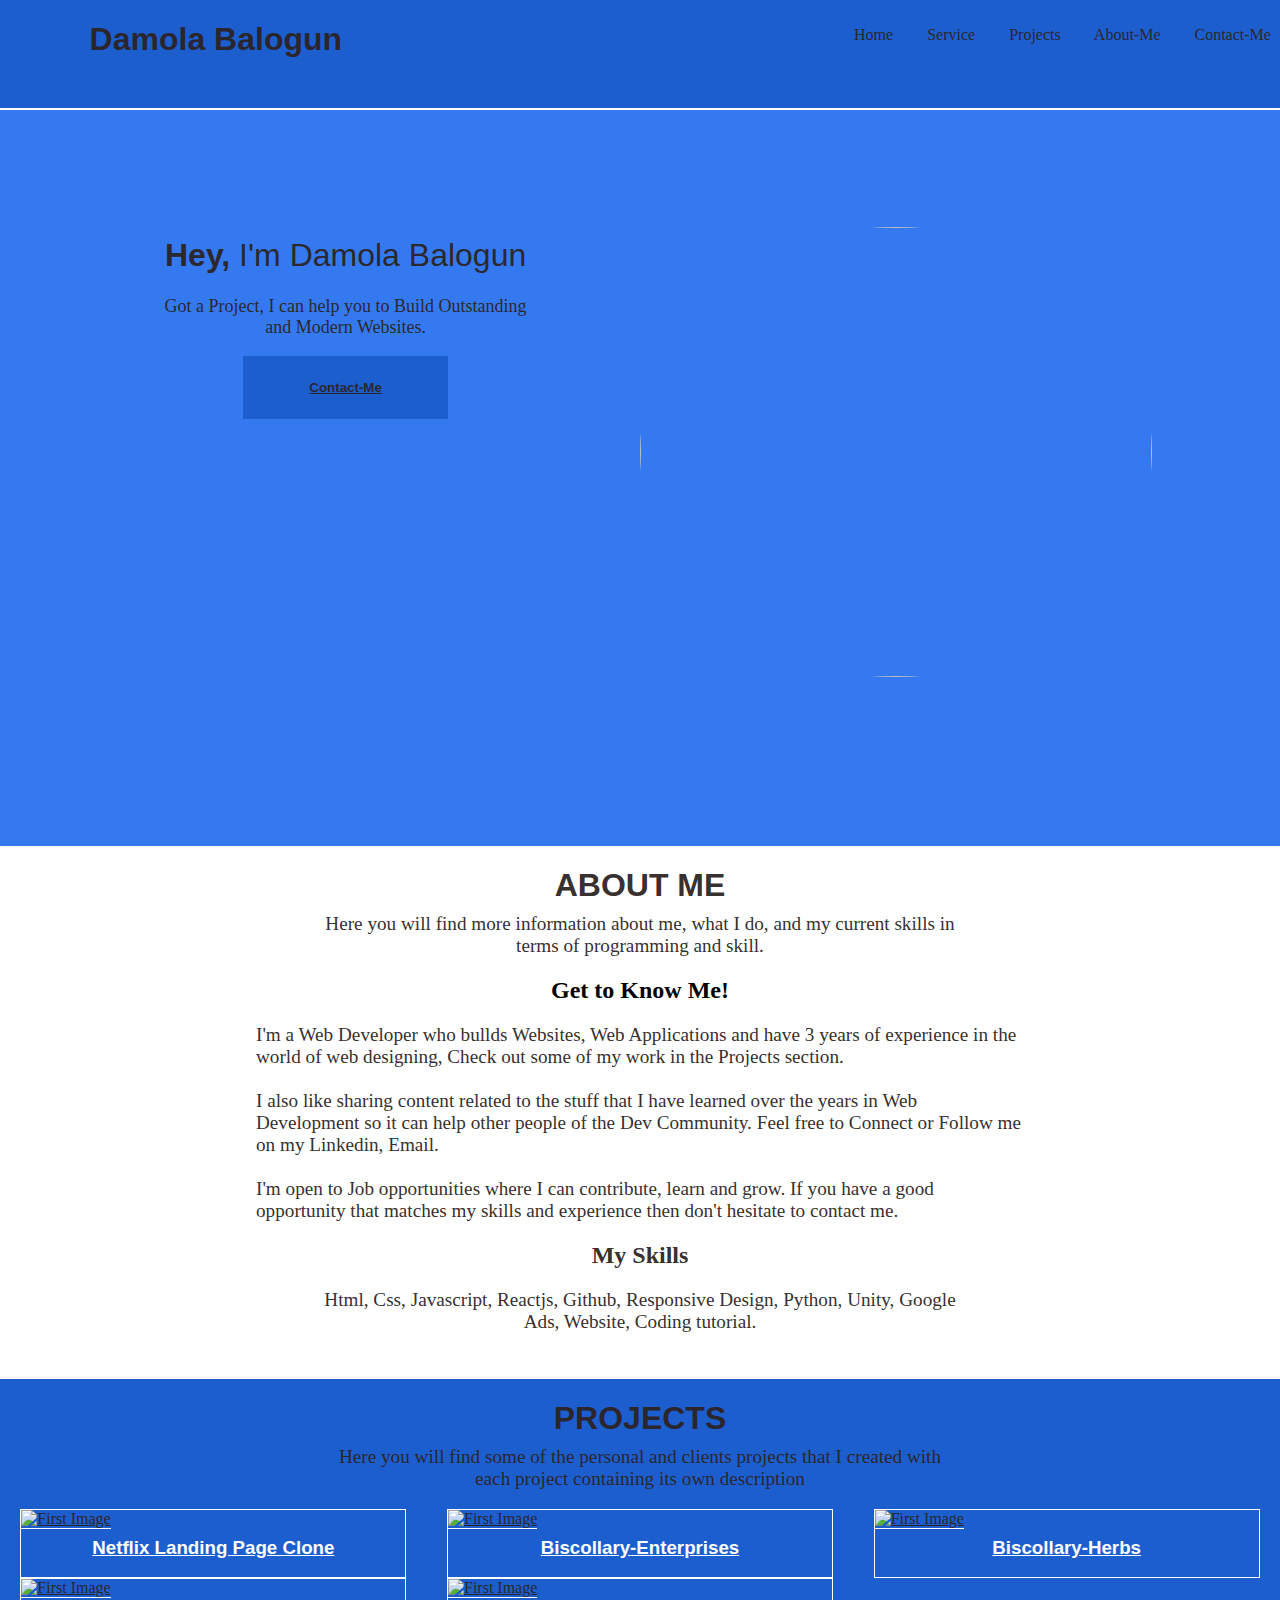
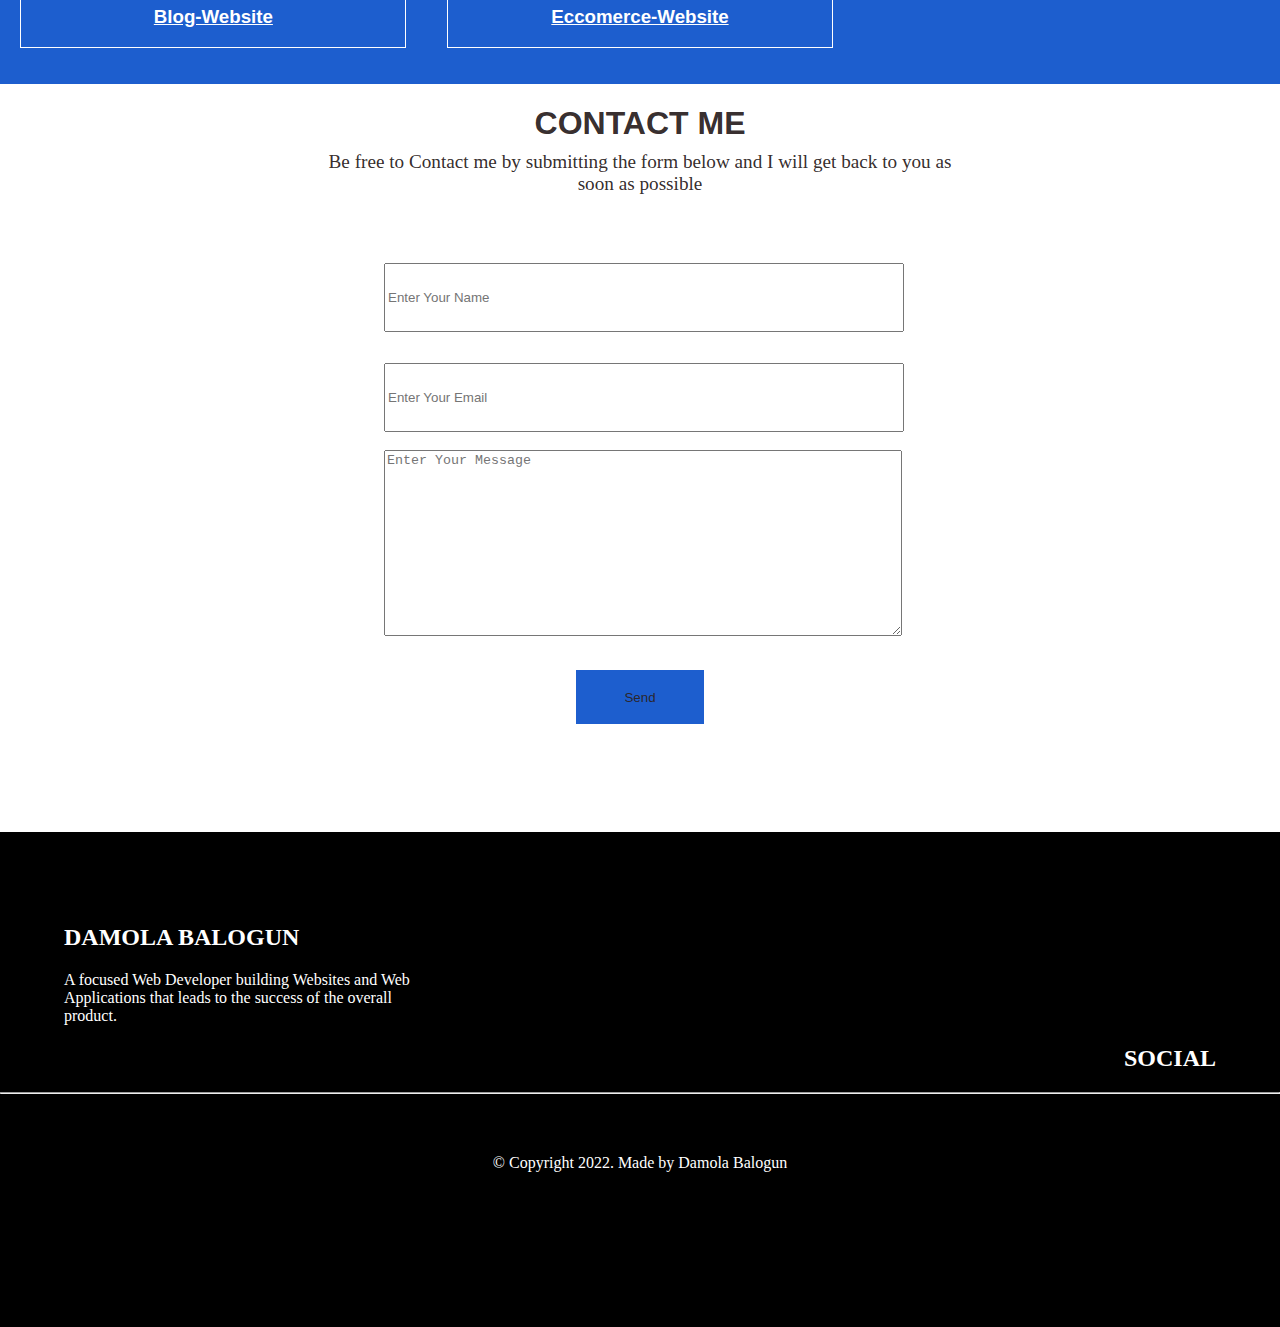
==== index.html @ 3f523dd9 "Update index.html" ====
<!DOCTYPE html>
<html lang="en">
<head>
    <meta charset="UTF-8">
    <meta http-equiv="X-UA-Compatible" content="IE=edge">
    <meta name="viewport" content="width=device-width, initial-scale=1.0">
    <link rel="stylesheet" href="index.css">
    <link rel="stylesheet" href="https://cdnjs.cloudflare.com/ajax/libs/font-awesome/4.7.0/css/font-awesome.min.css">
    <title>My Portfolio</title>
    <script type="text/javascript" src="index.js"></script>
</head>
<body>

    <header>  
        <h1 class="title">Damola Balogun</h1>

        <i class="menu_bar"onclick="open_menu()">Menu</i> 

       <div class="pc_menu">
        <a href="#">Home </a>
        <a href="#">Service </a>
        <a href="#">Projects </a>
        <a href="#">About-Me </a>
        <a href="#">Contact-Me </a>
       </div>
    </header>
    <br /><br /><br />
    <div class="menu">
        <br /><br />
        <a href="#">Home</a>
        <a href="#">Service</a>
        <a href="#">Projects</a>
        <a href="#">About Me</a>
        <a href="#">Contact Me</a>
        </div>

    <div class="introduction">
        <br /><br /><br /><br /><br /><br /><br />
    <div class="first_section">
        <br /><br />
        <h1><span style="font-weight: 700">Hey,</span> I'm Damola Balogun</h1>
        <p class="des">
            Got a Project, I can help you to Build Outstanding and Modern Websites.
        </p>
        <button class="cta">
            <a href="mailto:hawkview24@gmail.com">
            Contact-Me
            </a>
        </button>
    </div>
    <img src="https://images.pexels.com/photos/3184454/pexels-photo-3184454.jpeg?auto=compress&cs=tinysrgb&w=1260&h=750&dpr=1.jfif" alt="">
    </div>

    <div class="about_section">
        <h1>About Me</h1>
    <p class="des2">
        Here you will find more information about me, what I do,
        and my current skills in terms of programming and skill.
    </p>

    <div class="bio">

    <div class="about_me">
        <h2 class="title2">
            Get to Know Me!
        </h2>
        <p class="infos">
           I'm a Web Developer who bullds Websites, Web Applications and have 3 years of experience in the world of web designing, Check out some of my work in the Projects section.
           <br /><br />
           I also like sharing content related to the stuff that I have learned over the years in
           Web Development so it can help other people of the Dev Community.
           Feel free to Connect or Follow me on my Linkedin, Email.
           <br /><br />
           I'm open to Job opportunities where I can contribute, learn and grow. 
           If you have a good opportunity that matches my skills and experience then don't hesitate to contact me.
        </p>
    </div>

    <div class="skills">
        <h2 class="title3">
            My Skills
        </h2>
    <div class="all_skill">
           Html, Css, Javascript, Reactjs, Github, Responsive Design, Python, Unity, Google Ads, Website, Coding tutorial.
    </div></div></div></div>
      <br /><br />
    <div class="projects">
        <h1 style="text-align: center;text-transform: uppercase;
        font-family: 'Segoe UI', Tahoma, Geneva, Verdana, sans-serif;">Projects</h1>
        <p class="des2">
            Here you will find some of the personal and clients projects
            that I created with each project containing its own description
        </p>
        <div class="projects-display">
            <div class="project1">
                <a href="https://clonenetflixlanding.netlify.app/">
                <img src="https://i.ibb.co/M5472Nc/Screenshot-2023-08-16-165422.png" alt="First Image" />
                <h3>Netflix Landing Page Clone</h3>
                </a>
            </div>
            <div class="project1">
                <a href="https://biscollary-enterprises.netlify.com">
                <img src="https://i.ibb.co/7pR3Y9D/Biscollary-enterprises.png" alt="First Image" />
                <h3>Biscollary-Enterprises</h3>
            </a>
            </div>
            <div class="project1">
                <a href="https://biscollary-herbs.netlify.com">
                <img src="https://i.ibb.co/WkLtXkn/biscollary-herbs.png" alt="First Image" />
                <h3>Biscollary-Herbs</h3>
            </a>
            </div>
            <div class="project1">
                <a href="https://dynamic-blog-project.netlify.com">
                <img src="https://i.ibb.co/wzG7rzF/bloghome.png" alt="First Image" />
                <h3>Blog-Website</h3>
            </a>
            </div>
            <div class="project1">
                <a href="https://the-eccomerce-website.netlify.app/home">
                <img src="https://i.ibb.co/KX96SYX/image.png" alt="First Image" />
                <h3>Eccomerce-Website</h3>
            </a>
            </div>
        </div>
        <br /><br />
    </div>
    <div class="contact">
        <h1 style="text-align: center;text-transform: uppercase;
        font-family: 'Segoe UI', Tahoma, Geneva, Verdana, sans-serif;">Contact Me</h1>
    <p class="des2">Be free to Contact me by submitting the form below
         and I will get back to you as soon as possible</p>

         <div class="forms">
         <form action="mailto:hawkview24@gmail.com">
            <br /><br />
            <input type="name" placeholder="Enter Your Name" required/><br /><br />
            <input type="email" placeholder="Enter Your Email" required/><br /><br />
            <textarea placeholder="Enter Your Message" required></textarea><br /><br />
            <input type="submit" value="Send">
         </form>
         <br /><br />
         </div>
         </div>
    <br /><br /><br /><br />

        <footer>
            <br /><br /><br /><br />
            <div class="box">
            <h2 style="text-transform: uppercase;font-weight: 700;color: white;">Damola Balogun</h2>
            <p class="des3">
                A focused Web Developer building 
                Websites and Web Applications that leads to the success of the overall product.
            </p>
            <h2 style="text-transform: uppercase;font-weight: 700;color: white;text-align: right;">Social</h2>
            </div>
            <hr />
            <br /><br />
            <p style="text-align: center;color: white;">© Copyright 2022. Made by Damola Balogun</p>
        </footer>

</body>
</html>
---- index.css ----
*{
    color: rgba(44, 35, 35, 0.966);
}

body{
    margin: 0;
    padding: 0;
    background-color: white;
}

header{
    width: 100vw;
    height: 12vh;
    display: flex;
    position: fixed;
    border-bottom: 2px solid white;
    background-color: rgb(29, 94, 206);
}

header .title{
    margin-left: 7%;
    font-weight: 800;
    cursor: pointer;
    font-family: 'Trebuchet MS', 'Lucida Sans Unicode', 'Lucida Grande', 'Lucida Sans', Arial, sans-serif;
}

header .menu_bar{
    display: none;
}

.menu{
    width: 100vw;
    height: 88vh;
    position: fixed;
    display: none;
    text-align: center;
    flex-direction: column;
    background-color: rgb(73, 80, 92);
}

.menu a{
    margin-top: 5%;
    text-decoration: none;
    font-family: Arial, Helvetica, sans-serif;
}

header .pc_menu{
    margin-top: 2%;
    margin-left: 40%;
}

header .pc_menu a{
    text-decoration: none;
    word-spacing: 30px;
}

@media (max-width: 1050px) {
    header .title {
        margin-left: auto;
        margin-right: auto;
    }
    header .menu_bar{
        display: none;
        font-weight: 900;
        font-size: large;
        margin-top: 2%;
        margin-left: 90%;
        position: fixed;
        color: white;
    }
    header .pc_menu{
        display: none;
    }
}

.introduction{
    width: 100vw;
    height: 88vh;
    background-color: rgb(52, 121, 240);
}

.introduction img{
    margin-left: 50%;
    width: 40vw;
    height: 50vh;
    margin-top: -15%;
    border-radius: 50%;
}

.first_section{
    text-align: center;
    width: 30vw;
    margin-left: 12%;
}

.first_section h1{
    font-weight: 300;
    font-family: 'Segoe UI', Tahoma, Geneva, Verdana, sans-serif;
}

.first_section .des{
    font-size: large;
}

.first_section .cta{
    width: 16vw;
    height: 7vh;
    color: white;
    cursor: pointer;
    font-weight: bold;
    border: 2px solid rgb(29, 94, 206);
    background-color: rgb(29, 94, 206);
}

@media (max-width: 750px) {
    .first_section{
        margin-left: 10%;
        width: 80vw;
    }
    .first_section .cta{
        width: 30vw;
        text-decoration: none;
        font-family: 'Franklin Gothic Medium', 'Arial Narrow', Arial, sans-serif;
        font-size: medium;
        border: 2px solid white;
    }
    .introduction img{
        display: none;
    }
}

.about_section h1{
    text-align: center;
    text-transform: uppercase;
    font-family: 'Segoe UI', Tahoma, Geneva, Verdana, sans-serif;
}

.des2{
    text-align: center;
    width: 50vw;
    margin-left: 25%;
    margin-top: -1%;
    font-size: larger;
}

.about_section .bio .about_me{
    width: 60vw;
    height: max-content;
    margin-left: 20%;
}

.about_section .bio .about_me .title2{
    font-weight: 900;
    color: black;
    text-align: center;
    font-size: x-large;
}

.about_section .bio .about_me .infos{
    font-size: larger;
    font-weight: lighter;
}

.about_section .bio .skills{
    height: max-content;
}

.title3{
    text-align: center;
}

.all_skill{
    font-size: larger;
    font-weight: light;
    margin-left: 25%;
    text-align: center;
    width: 50vw;
}

.projects{
    width: 100vw;
    height: max-content;
    border-top: 10px solid white;
    background-color: rgb(29, 94, 206);
}

.projects-display{
    display: grid;
    grid-template-columns: auto auto auto;
    justify-content: space-around;
}

.projects-display .project1{
    width: 30vw;
    height: min-content;
    cursor: pointer;
    border: 1px solid white;
}

.project1 h3{
    margin-top: 2%;
    color: white;
    text-align: center;
    text-decoration: underline;
    font-family: 'Lucida Sans', 'Lucida Sans Regular', 'Lucida Grande', 'Lucida Sans Unicode', Geneva, Verdana, sans-serif;
}

.project1 p{
    color: black;
    margin-top: -4%;
    font-size: 15px;
    font-weight: 700;
    text-align: center;
    font-style: oblique;
    text-decoration: none;
}

.project1 img{
    width: 30vw;
    height: 30vh;
    border-bottom: 1px solid white;
}

.contact .forms{
    width: 50vw;
    margin-left: 25%;
    background-color: white;
}

input{
    width: 40vw;
    height: 7vh;
    margin-left: 10%;
    margin-top: 2%;
}

textarea{
    height: 20vh;
    width: 40vw;
    margin-right: auto;
    margin-left: auto;
    margin-left: 10%;
}

input[type=submit]{
    width: 10vw;
    height: 6vh;
    margin-left: 40%;
    cursor: pointer;
    border: 2px solid rgb(29, 94, 206);
    background-color: rgb(29, 94, 206);
}

footer{
    width: 100vw;
    height: 55vh;
    color: white;
    background-color: black;
}

.box{
    width: 90vw;
    margin-left: 5%;
    color: white;
}

.des3{
    color: white;
    width: 30vw;
    font-weight: 100;
}

.social{
    text-align: right;
}

@media (max-width: 750px) {
    .des2{
        width: 90vw;
        margin-left: 5%;
    }
    input[type=submit]{
        width: 20vw;
        margin-left: 30%;
    }
    .des3{
        width: 70vw;
    }
    .projects-display {
        grid-template-columns: auto;
        align-items: center;
    }
    .projects-display .project1 {
        width: 90vw;
        margin-top: 2%;
        margin-left: -2%;
    }
    .project1 img {
        width: 100%;
    }
    .about_me .infos {
        width: 90vw;
        margin-left: -23%;
    }
    .skills .all_skill {
        width: 90vw;
        margin-left: 5%;
    }
    .contact .forms {
        width: 90vw;
        margin-left: 4%;
    }
    .contact .forms input {
        width: 80vw;
        margin-left: 5%;
    }
    .contact .forms textarea {
        width: 80vw;
        margin-left: 5%;
    }
}
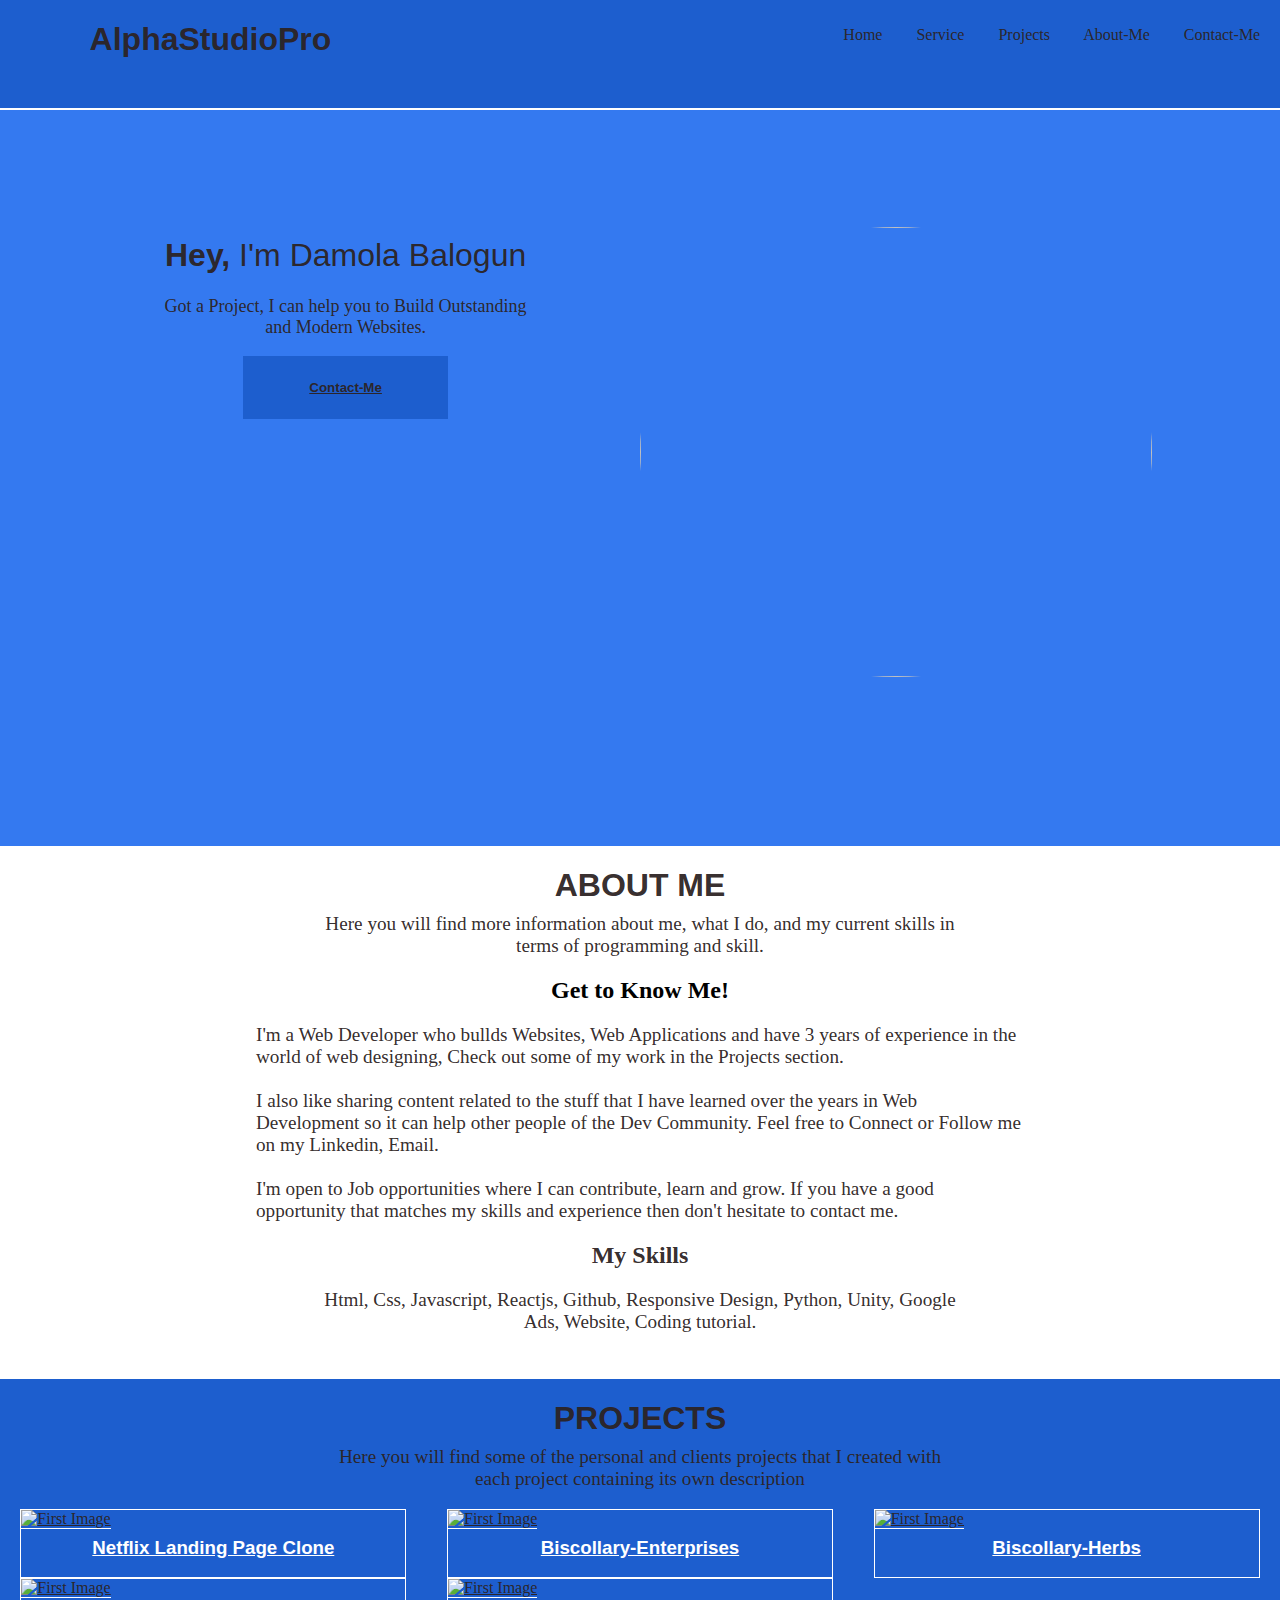
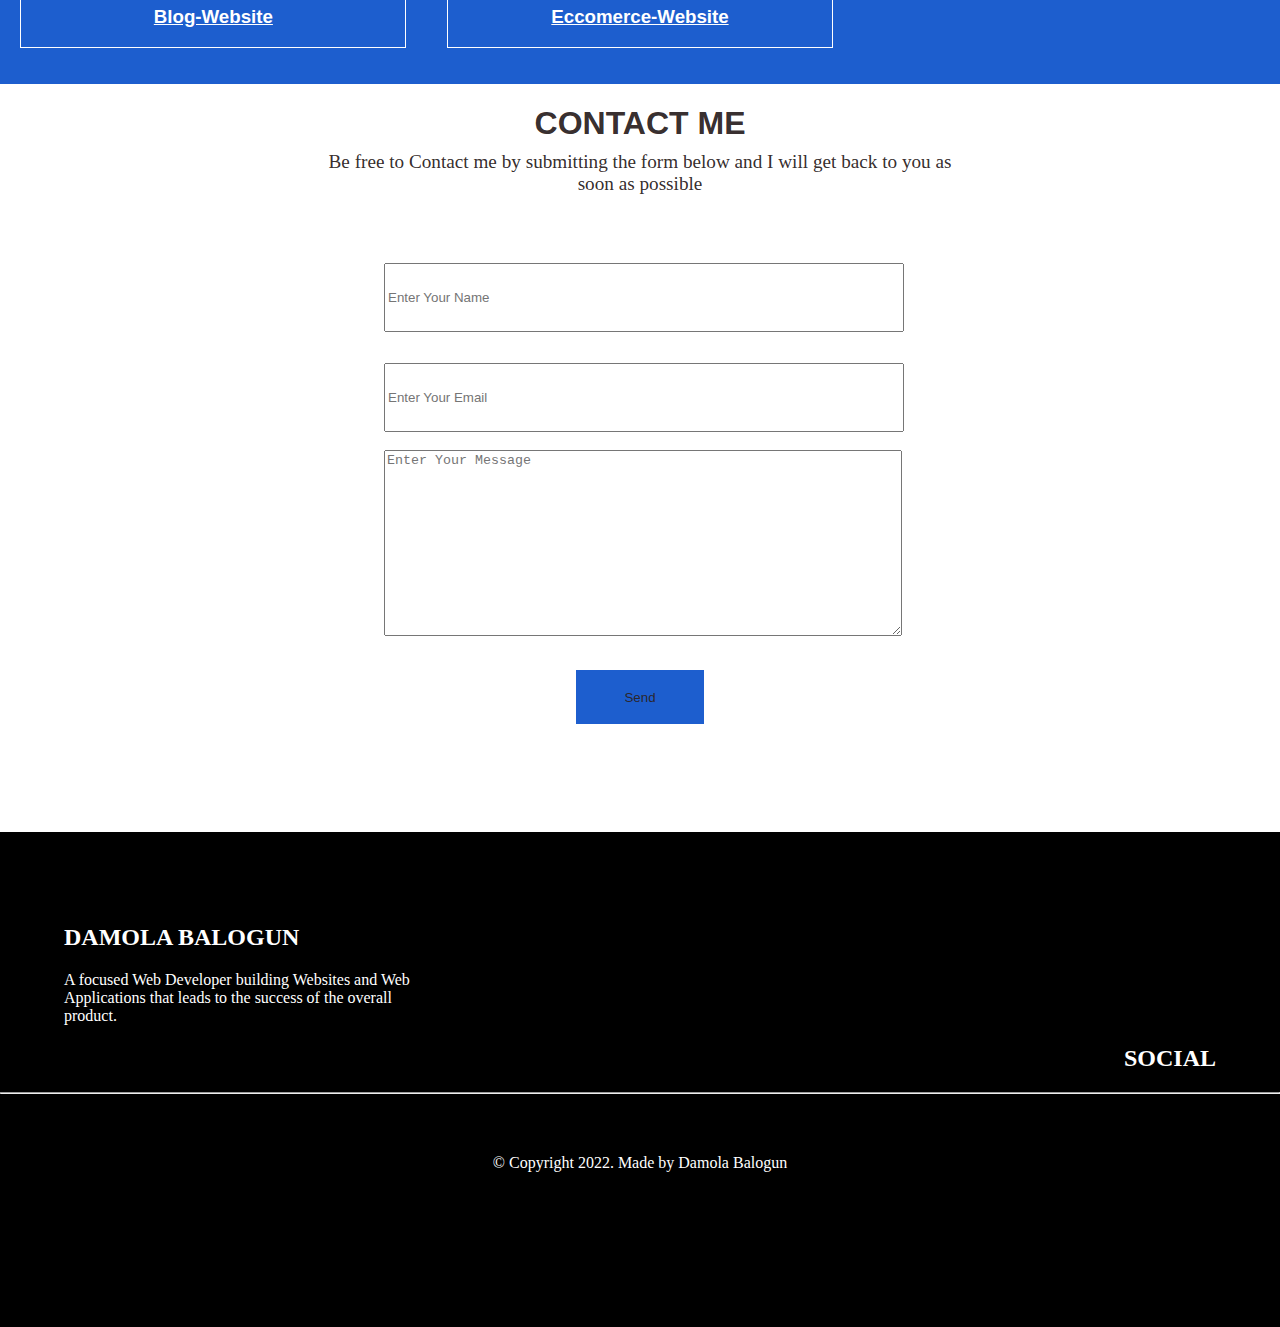
==== commit 59ddc5fd: "Update index.html" ====
--- a/index.html
+++ b/index.html
@@ -6,13 +6,13 @@
     <meta name="viewport" content="width=device-width, initial-scale=1.0">
     <link rel="stylesheet" href="index.css">
     <link rel="stylesheet" href="https://cdnjs.cloudflare.com/ajax/libs/font-awesome/4.7.0/css/font-awesome.min.css">
-    <title>My Portfolio</title>
+    <title>AlphaStudioPro</title>
     <script type="text/javascript" src="index.js"></script>
 </head>
 <body>
 
     <header>  
-        <h1 class="title">Damola Balogun</h1>
+        <h1 class="title">AlphaStudioPro</h1>
 
         <i class="menu_bar"onclick="open_menu()">Menu</i> 
 
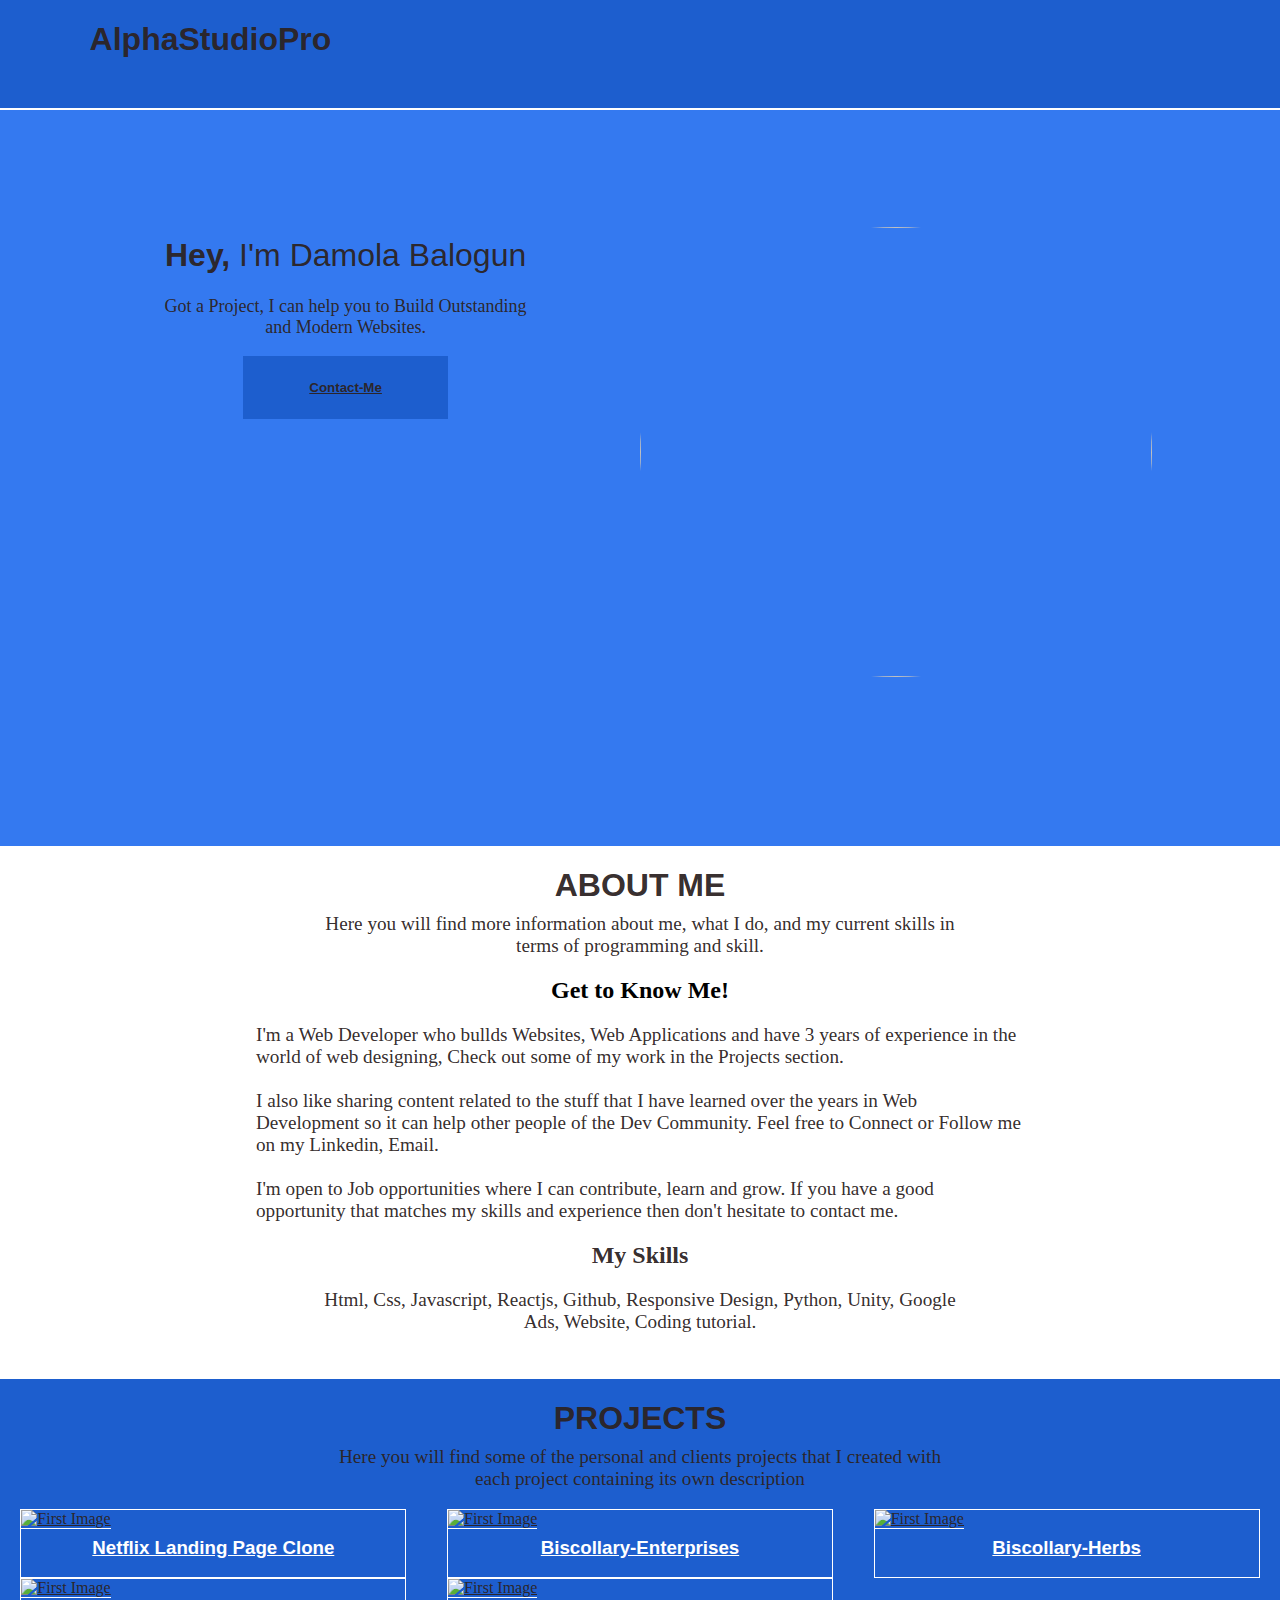
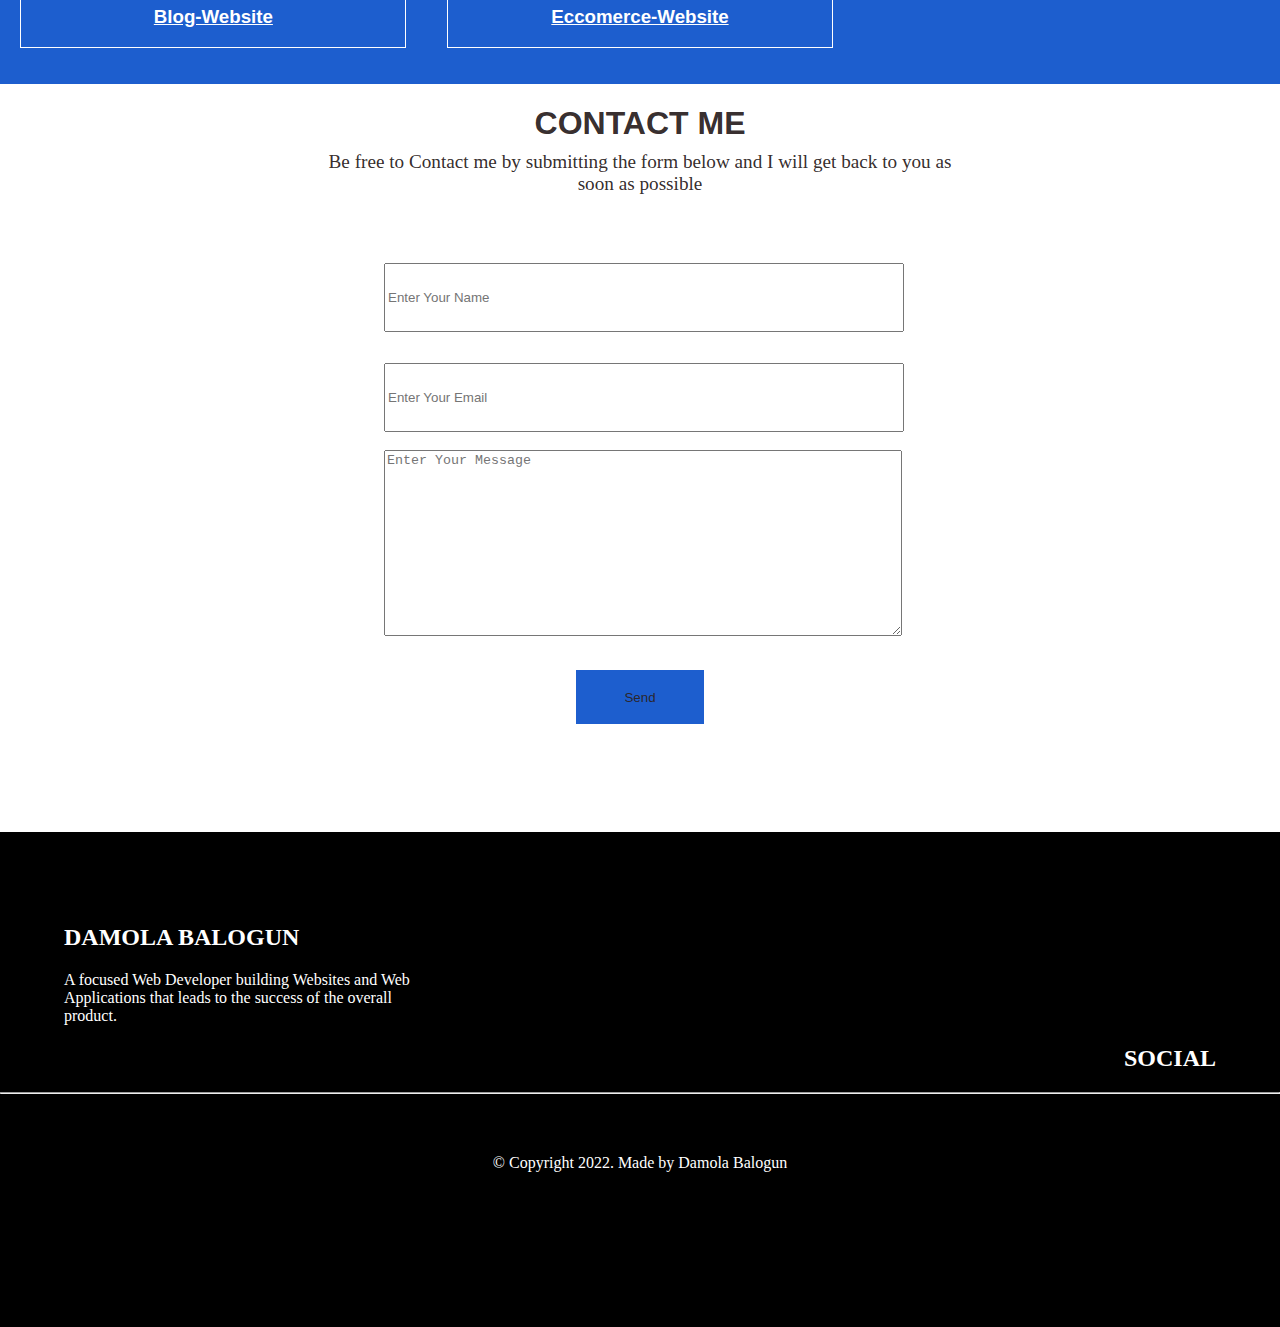
==== commit 32936ddc: "Update index.html" ====
--- a/index.html
+++ b/index.html
@@ -13,16 +13,6 @@
 
     <header>  
         <h1 class="title">AlphaStudioPro</h1>
-
-        <i class="menu_bar"onclick="open_menu()">Menu</i> 
-
-       <div class="pc_menu">
-        <a href="#">Home </a>
-        <a href="#">Service </a>
-        <a href="#">Projects </a>
-        <a href="#">About-Me </a>
-        <a href="#">Contact-Me </a>
-       </div>
     </header>
     <br /><br /><br />
     <div class="menu">
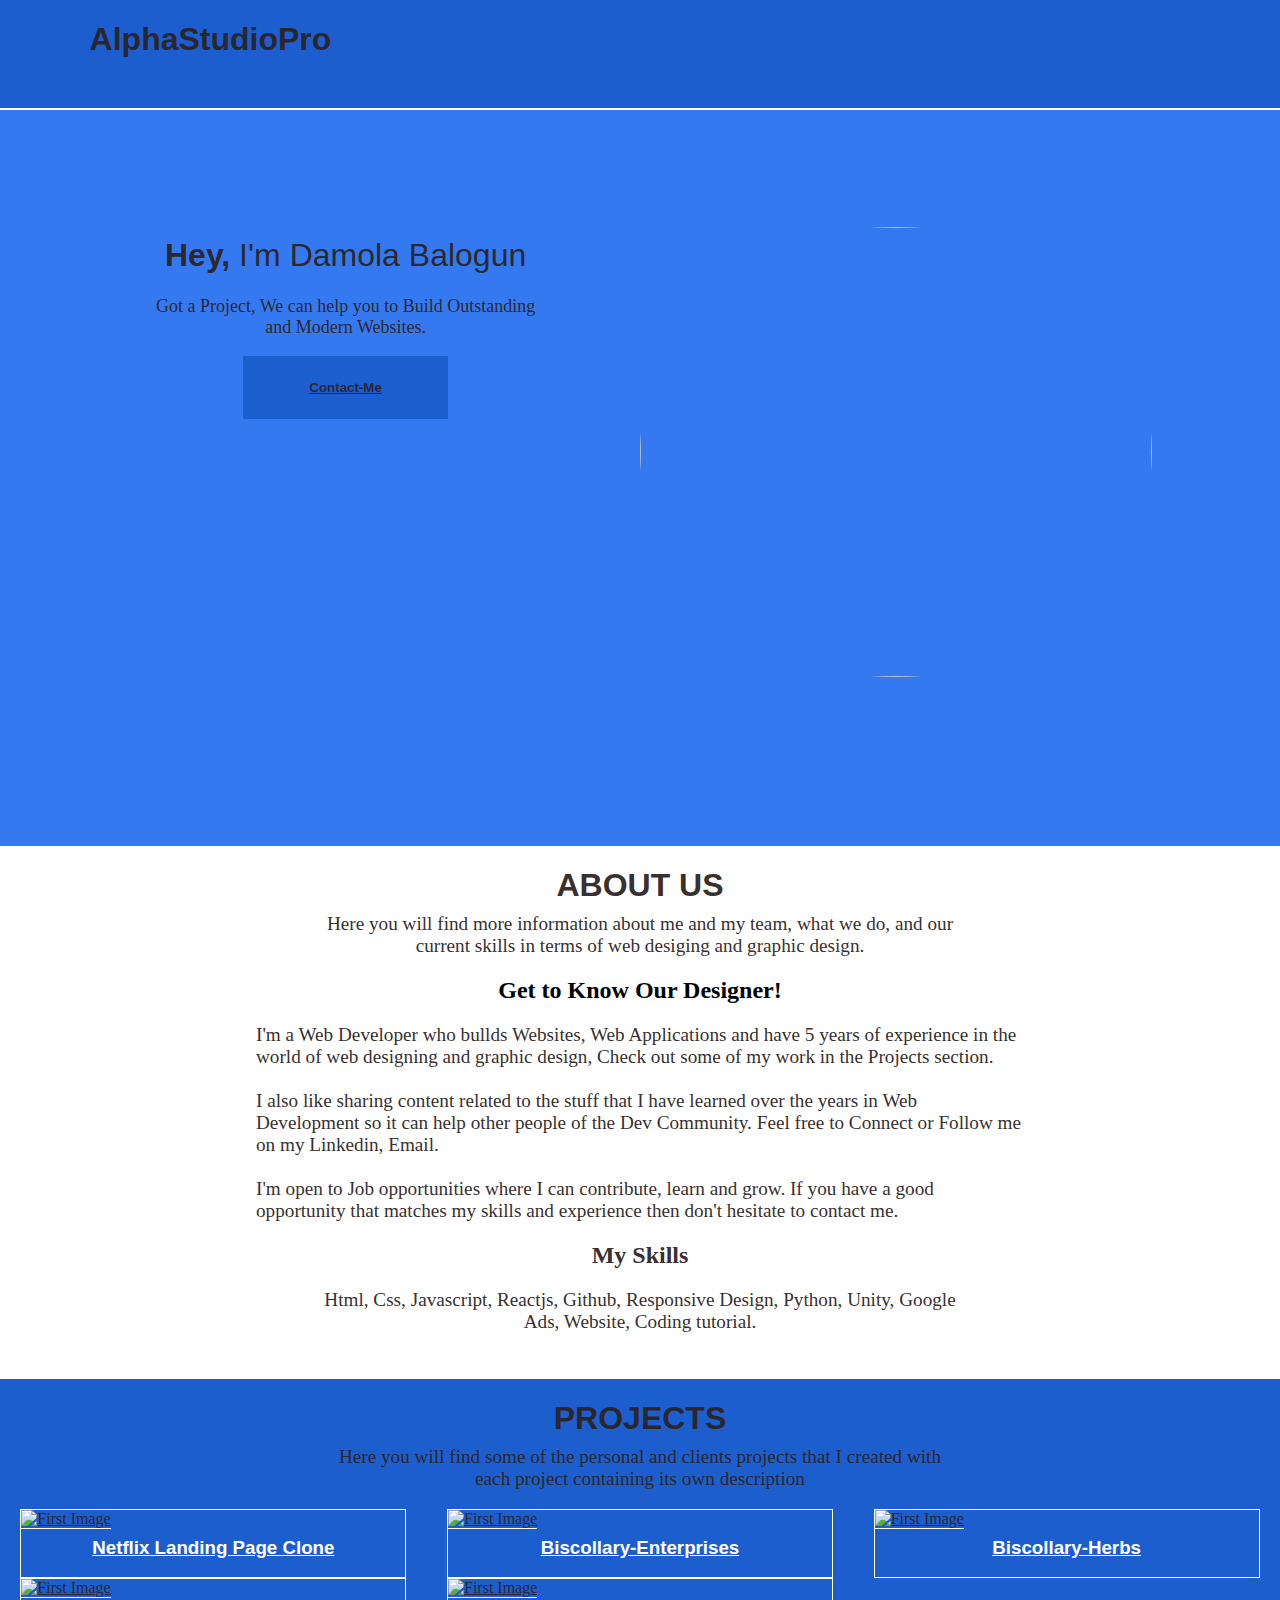
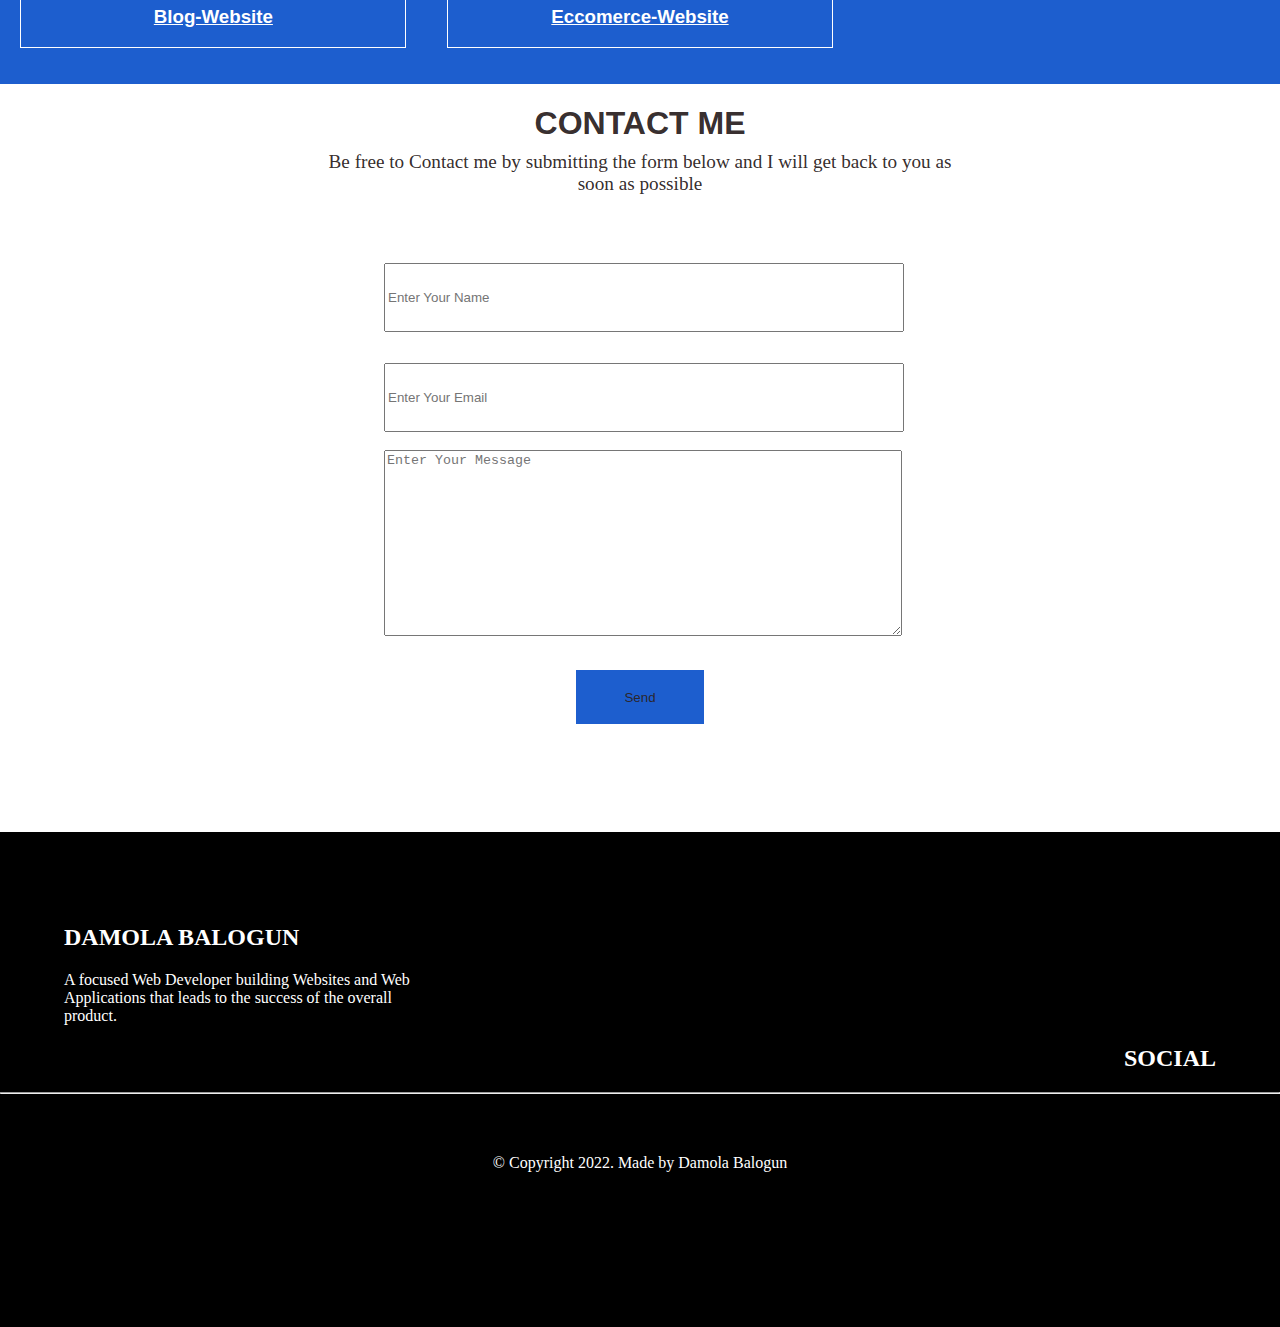
==== commit 983fa296: "Update index.html" ====
--- a/index.html
+++ b/index.html
@@ -30,7 +30,7 @@
         <br /><br />
         <h1><span style="font-weight: 700">Hey,</span> I'm Damola Balogun</h1>
         <p class="des">
-            Got a Project, I can help you to Build Outstanding and Modern Websites.
+            Got a Project, We can help you to Build Outstanding and Modern Websites.
         </p>
         <button class="cta">
             <a href="mailto:hawkview24@gmail.com">
@@ -42,20 +42,20 @@
     </div>
 
     <div class="about_section">
-        <h1>About Me</h1>
+        <h1>About Us</h1>
     <p class="des2">
-        Here you will find more information about me, what I do,
-        and my current skills in terms of programming and skill.
+        Here you will find more information about me and my team, what we do,
+        and our current skills in terms of web desiging and graphic design.
     </p>
 
     <div class="bio">
 
     <div class="about_me">
         <h2 class="title2">
-            Get to Know Me!
+            Get to Know Our Designer!
         </h2>
         <p class="infos">
-           I'm a Web Developer who bullds Websites, Web Applications and have 3 years of experience in the world of web designing, Check out some of my work in the Projects section.
+           I'm a Web Developer who bullds Websites, Web Applications and have 5 years of experience in the world of web designing and graphic design, Check out some of my work in the Projects section.
            <br /><br />
            I also like sharing content related to the stuff that I have learned over the years in
            Web Development so it can help other people of the Dev Community.
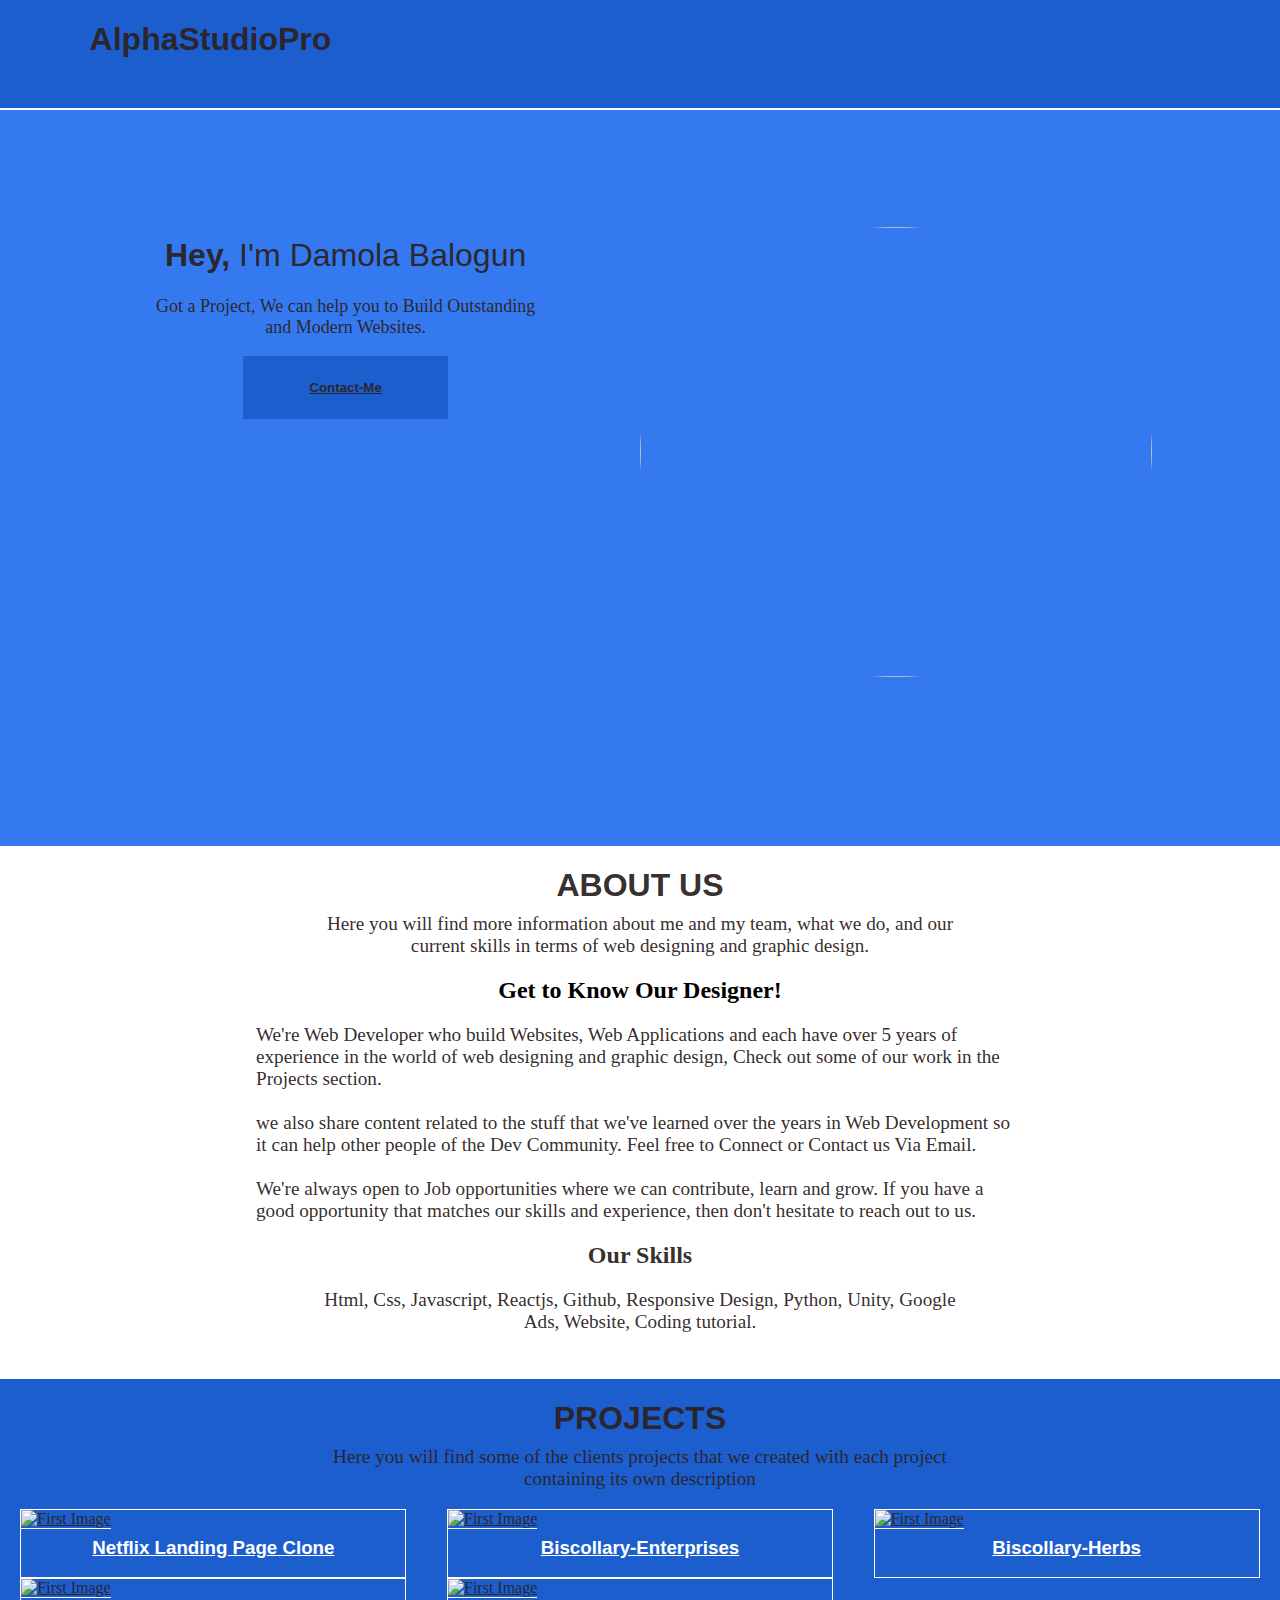
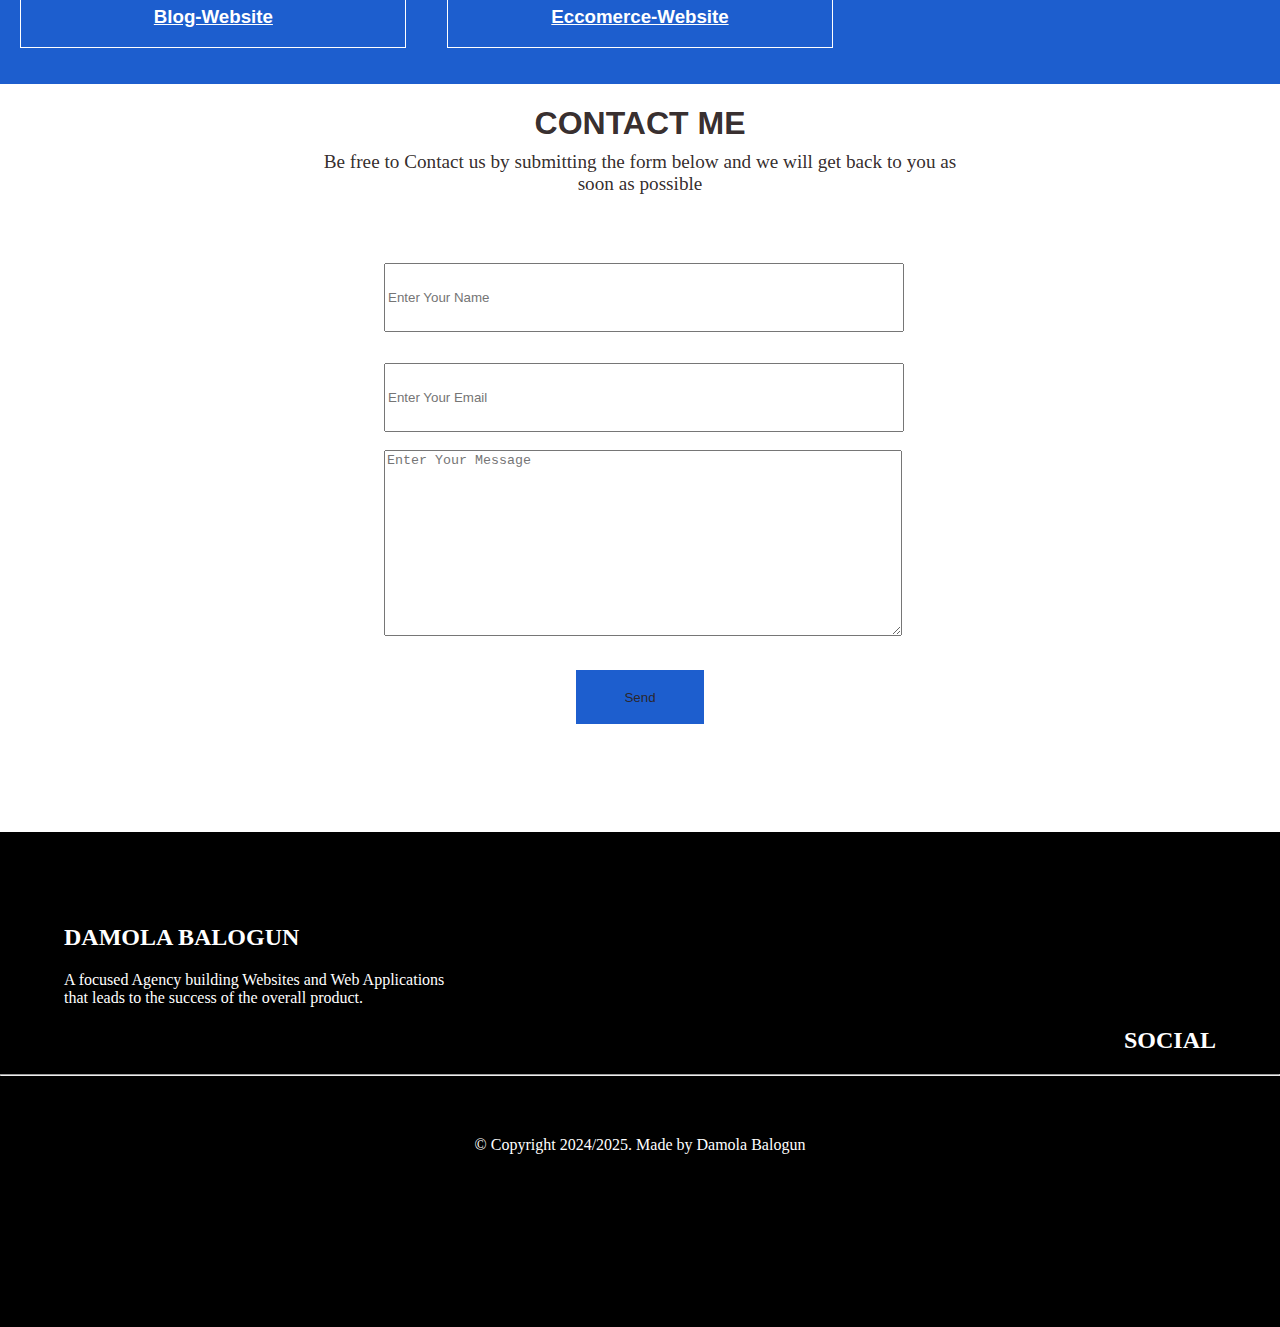
==== commit 9f8fcd48: "Update index.html" ====
--- a/index.html
+++ b/index.html
@@ -44,8 +44,7 @@
     <div class="about_section">
         <h1>About Us</h1>
     <p class="des2">
-        Here you will find more information about me and my team, what we do,
-        and our current skills in terms of web desiging and graphic design.
+        Here you will find more information about me and my team, what we do, and our current skills in terms of web designing and graphic design.
     </p>
 
     <div class="bio">
@@ -55,20 +54,17 @@
             Get to Know Our Designer!
         </h2>
         <p class="infos">
-           I'm a Web Developer who bullds Websites, Web Applications and have 5 years of experience in the world of web designing and graphic design, Check out some of my work in the Projects section.
-           <br /><br />
-           I also like sharing content related to the stuff that I have learned over the years in
-           Web Development so it can help other people of the Dev Community.
-           Feel free to Connect or Follow me on my Linkedin, Email.
-           <br /><br />
-           I'm open to Job opportunities where I can contribute, learn and grow. 
-           If you have a good opportunity that matches my skills and experience then don't hesitate to contact me.
+           We're Web Developer who build Websites, Web Applications and each have over 5 years of experience in the world of web designing and graphic design, Check out some of our work in the Projects section.
+<br /><br />
+we also share content related to the stuff that we've learned over the years in Web Development so it can help other people of the Dev Community. Feel free to Connect or Contact us Via Email.
+<br /><br />
+We're always open to Job opportunities where we can contribute, learn and grow. If you have a good opportunity that matches our skills and experience, then don't hesitate to reach out to us.
         </p>
     </div>
 
     <div class="skills">
         <h2 class="title3">
-            My Skills
+            Our Skills
         </h2>
     <div class="all_skill">
            Html, Css, Javascript, Reactjs, Github, Responsive Design, Python, Unity, Google Ads, Website, Coding tutorial.
@@ -78,8 +74,8 @@
         <h1 style="text-align: center;text-transform: uppercase;
         font-family: 'Segoe UI', Tahoma, Geneva, Verdana, sans-serif;">Projects</h1>
         <p class="des2">
-            Here you will find some of the personal and clients projects
-            that I created with each project containing its own description
+            Here you will find some of the clients projects
+            that we created with each project containing its own description
         </p>
         <div class="projects-display">
             <div class="project1">
@@ -118,8 +114,8 @@
     <div class="contact">
         <h1 style="text-align: center;text-transform: uppercase;
         font-family: 'Segoe UI', Tahoma, Geneva, Verdana, sans-serif;">Contact Me</h1>
-    <p class="des2">Be free to Contact me by submitting the form below
-         and I will get back to you as soon as possible</p>
+    <p class="des2">Be free to Contact us by submitting the form below
+         and we will get back to you as soon as possible</p>
 
          <div class="forms">
          <form action="mailto:hawkview24@gmail.com">
@@ -139,14 +135,14 @@
             <div class="box">
             <h2 style="text-transform: uppercase;font-weight: 700;color: white;">Damola Balogun</h2>
             <p class="des3">
-                A focused Web Developer building 
+                A focused Agency building
                 Websites and Web Applications that leads to the success of the overall product.
             </p>
             <h2 style="text-transform: uppercase;font-weight: 700;color: white;text-align: right;">Social</h2>
             </div>
             <hr />
             <br /><br />
-            <p style="text-align: center;color: white;">© Copyright 2022. Made by Damola Balogun</p>
+            <p style="text-align: center;color: white;">© Copyright 2024/2025. Made by Damola Balogun</p>
         </footer>
 
 </body>
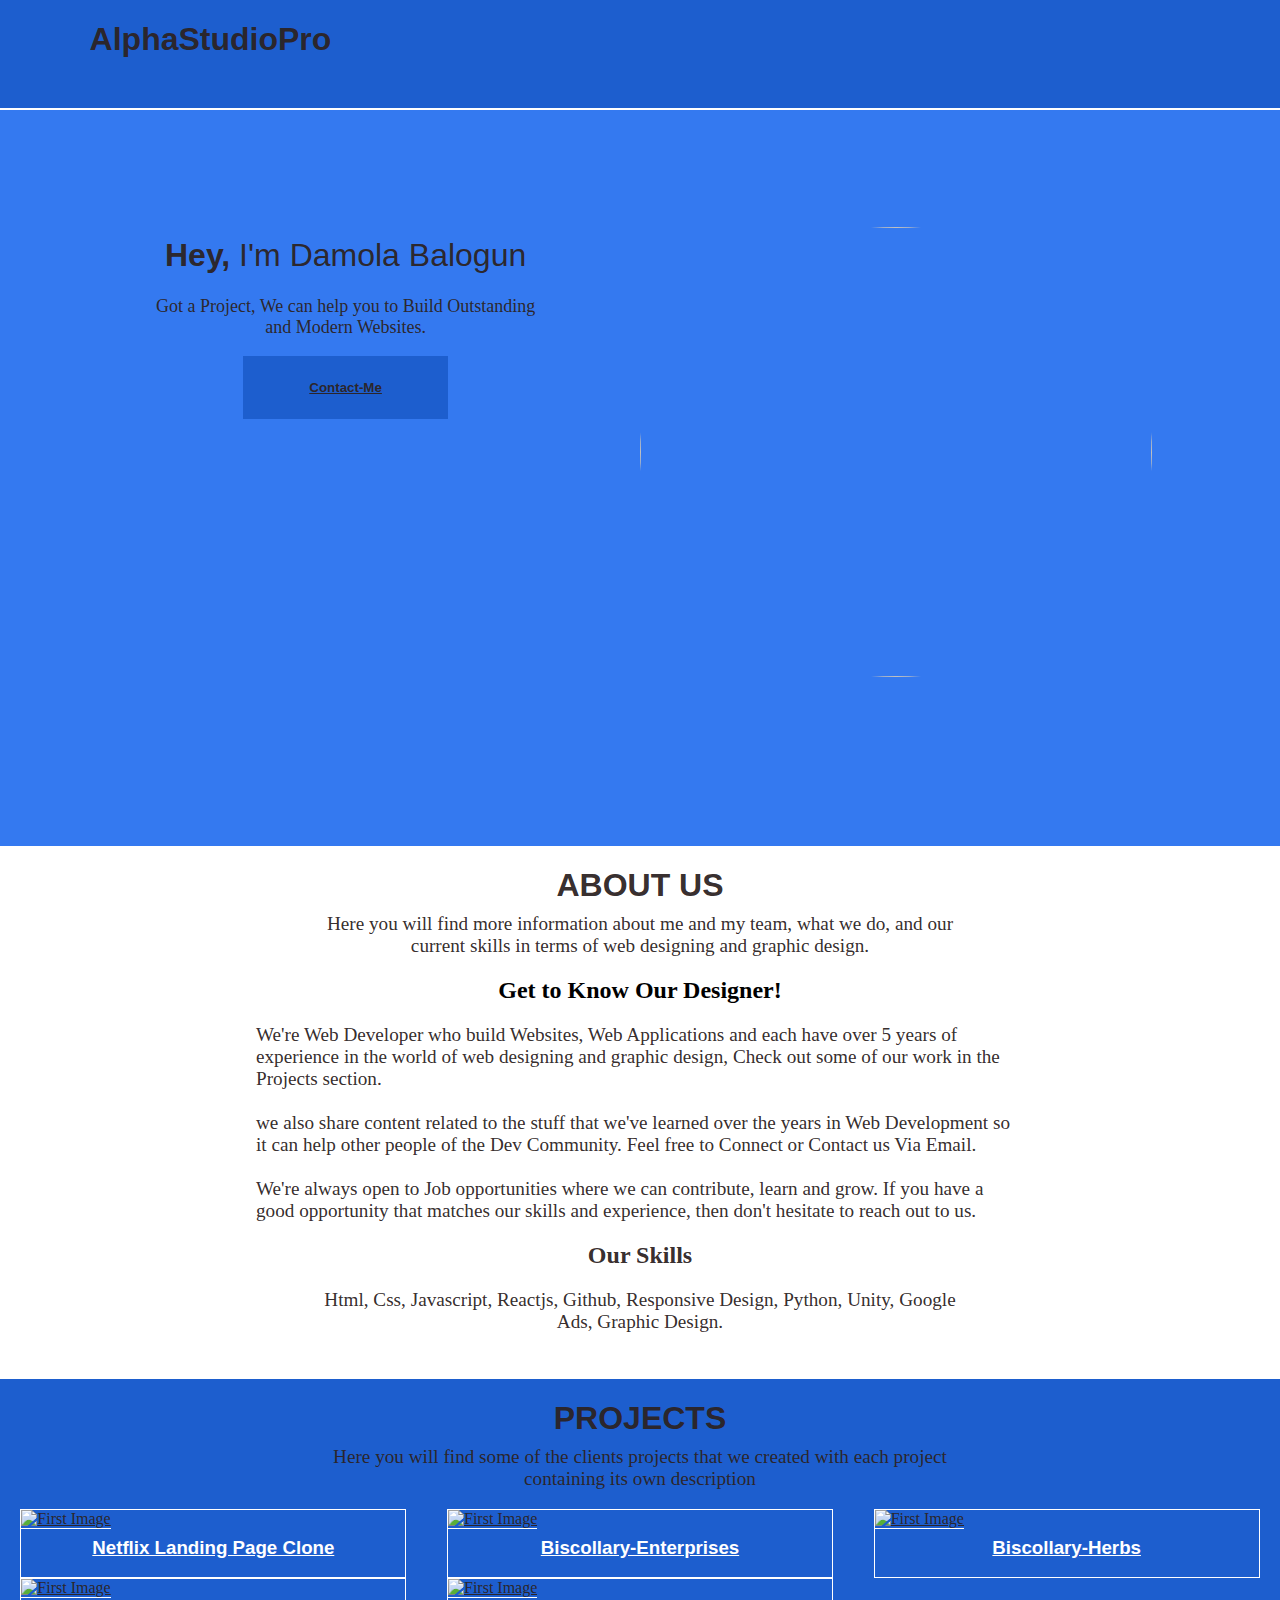
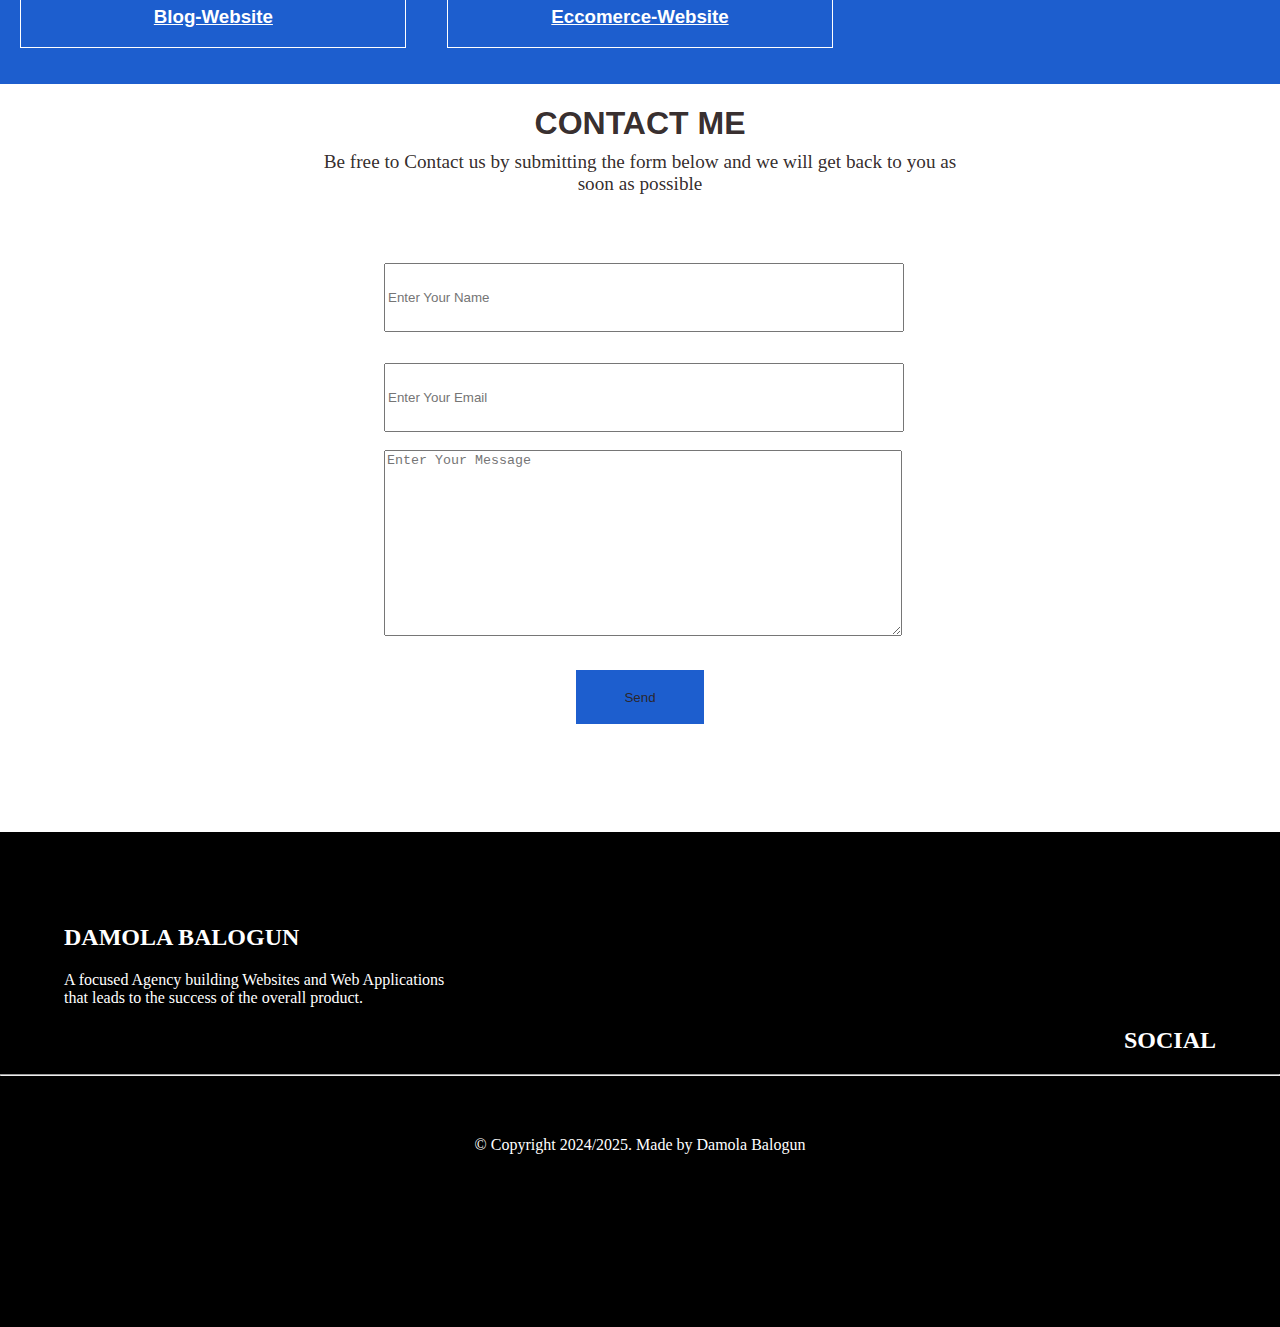
==== commit a33f4497: "Update index.html" ====
--- a/index.html
+++ b/index.html
@@ -67,7 +67,7 @@
             Our Skills
         </h2>
     <div class="all_skill">
-           Html, Css, Javascript, Reactjs, Github, Responsive Design, Python, Unity, Google Ads, Website, Coding tutorial.
+           Html, Css, Javascript, Reactjs, Github, Responsive Design, Python, Unity, Google Ads, Graphic Design.
     </div></div></div></div>
       <br /><br />
     <div class="projects">
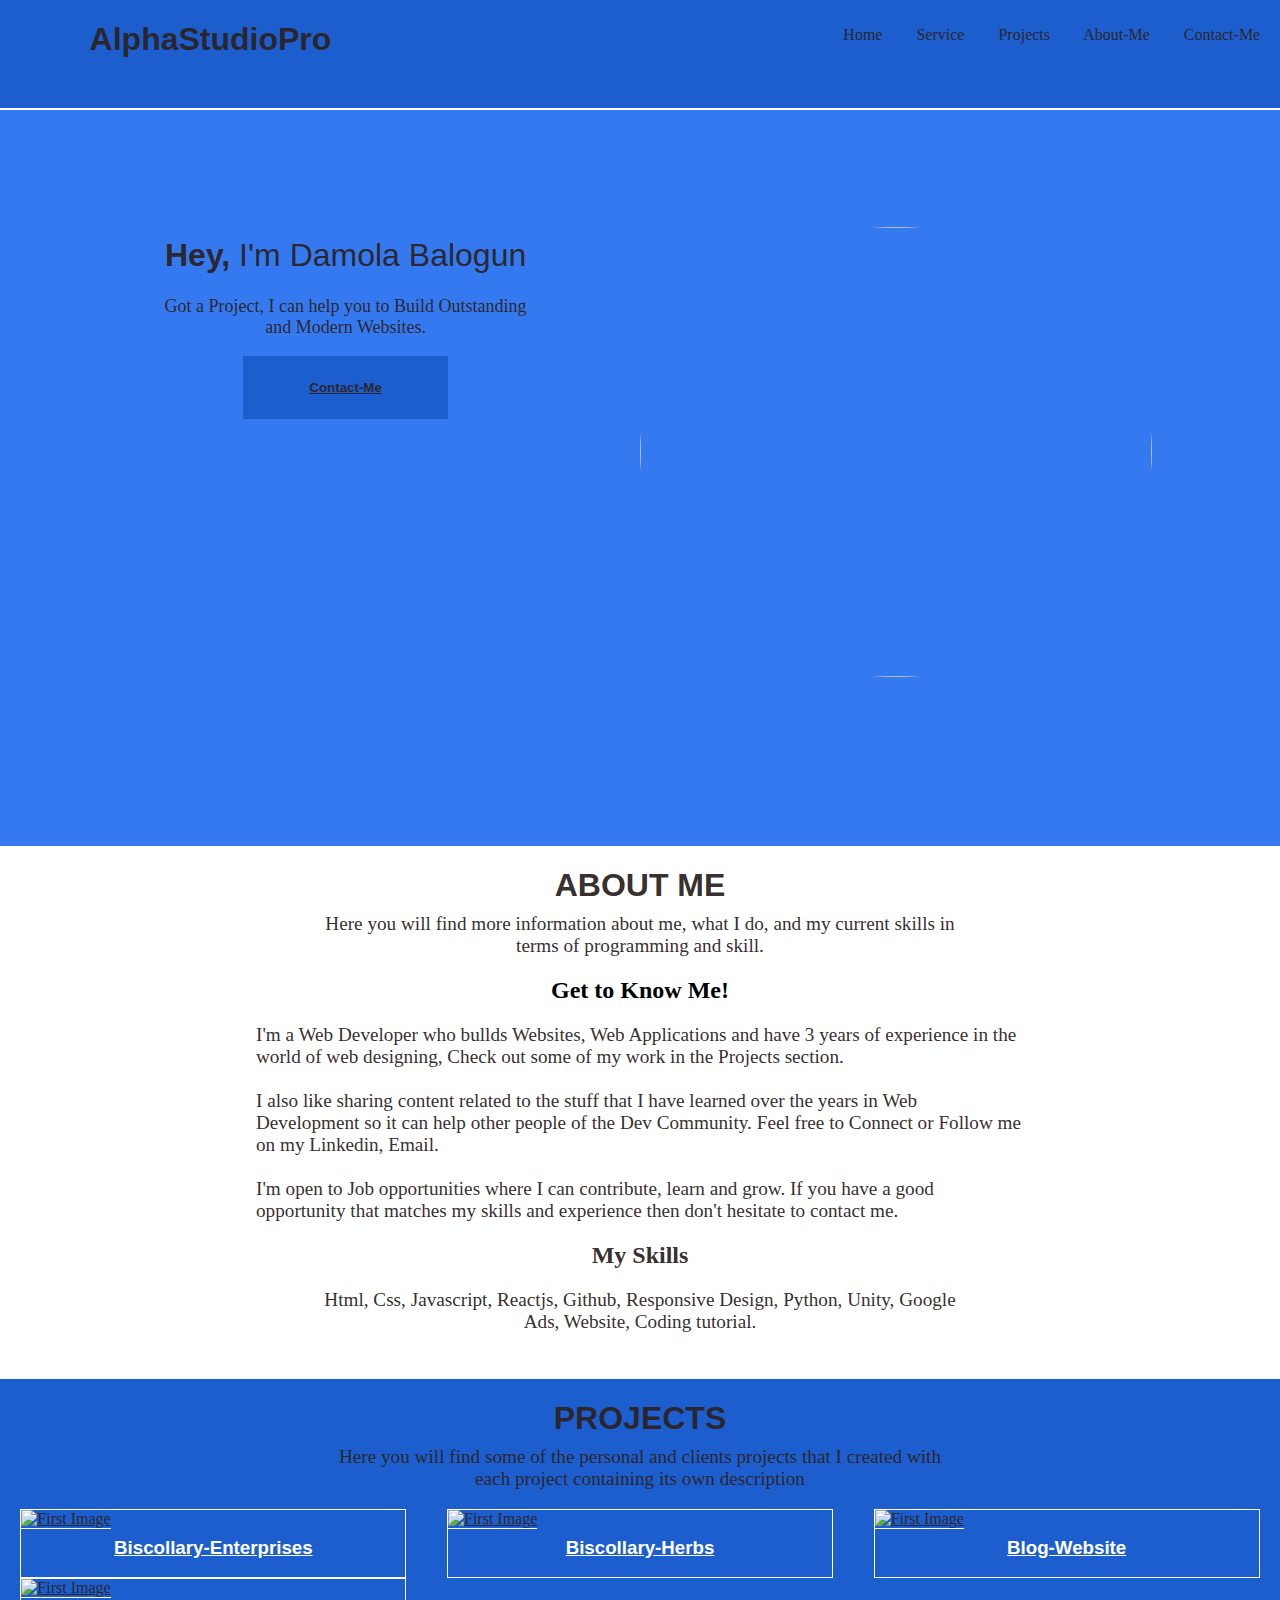
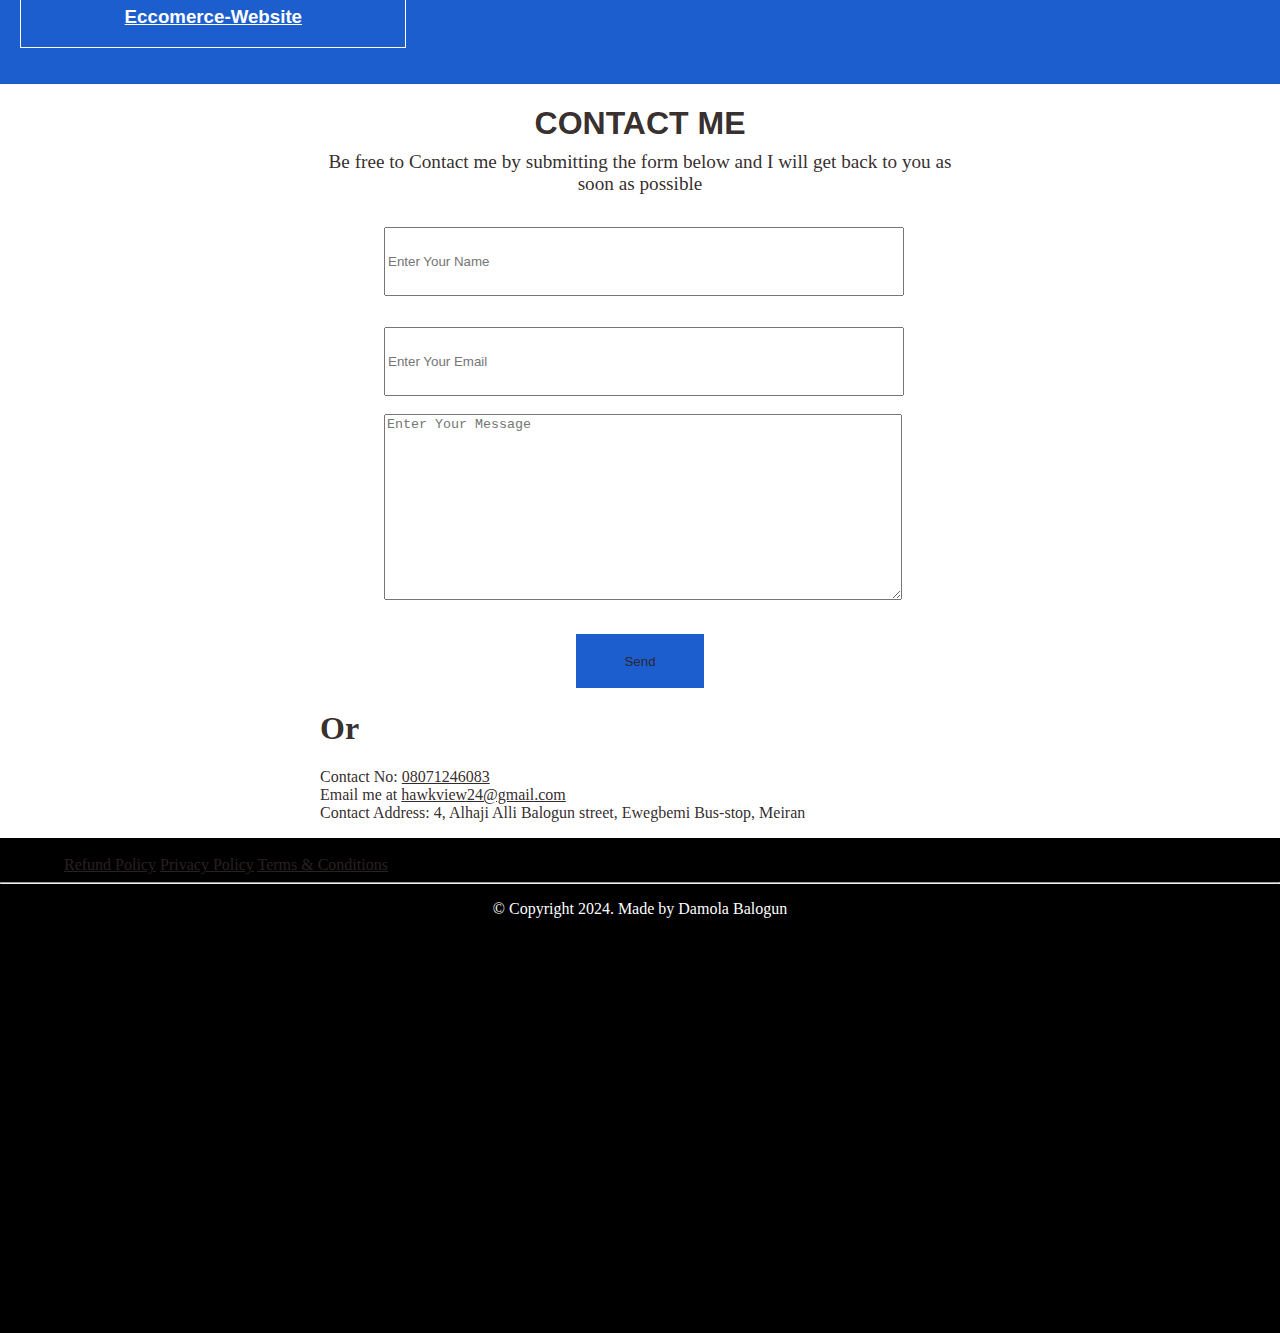
==== commit 0771536d: "Update index.html" ====
--- a/index.html
+++ b/index.html
@@ -13,6 +13,16 @@
 
     <header>  
         <h1 class="title">AlphaStudioPro</h1>
+
+        <i class="menu_bar"onclick="open_menu()">Menu</i> 
+
+       <div class="pc_menu">
+        <a href="#">Home </a>
+        <a href="#">Service </a>
+        <a href="#">Projects </a>
+        <a href="#">About-Me </a>
+        <a href="#">Contact-Me </a>
+       </div>
     </header>
     <br /><br /><br />
     <div class="menu">
@@ -30,7 +40,7 @@
         <br /><br />
         <h1><span style="font-weight: 700">Hey,</span> I'm Damola Balogun</h1>
         <p class="des">
-            Got a Project, We can help you to Build Outstanding and Modern Websites.
+            Got a Project, I can help you to Build Outstanding and Modern Websites.
         </p>
         <button class="cta">
             <a href="mailto:hawkview24@gmail.com">
@@ -42,62 +52,60 @@
     </div>
 
     <div class="about_section">
-        <h1>About Us</h1>
+        <h1>About Me</h1>
     <p class="des2">
-        Here you will find more information about me and my team, what we do, and our current skills in terms of web designing and graphic design.
+        Here you will find more information about me, what I do,
+        and my current skills in terms of programming and skill.
     </p>
 
     <div class="bio">
 
     <div class="about_me">
         <h2 class="title2">
-            Get to Know Our Designer!
+            Get to Know Me!
         </h2>
         <p class="infos">
-           We're Web Developer who build Websites, Web Applications and each have over 5 years of experience in the world of web designing and graphic design, Check out some of our work in the Projects section.
-<br /><br />
-we also share content related to the stuff that we've learned over the years in Web Development so it can help other people of the Dev Community. Feel free to Connect or Contact us Via Email.
-<br /><br />
-We're always open to Job opportunities where we can contribute, learn and grow. If you have a good opportunity that matches our skills and experience, then don't hesitate to reach out to us.
+           I'm a Web Developer who bullds Websites, Web Applications and have 3 years of experience in the world of web designing, Check out some of my work in the Projects section.
+           <br /><br />
+           I also like sharing content related to the stuff that I have learned over the years in
+           Web Development so it can help other people of the Dev Community.
+           Feel free to Connect or Follow me on my Linkedin, Email.
+           <br /><br />
+           I'm open to Job opportunities where I can contribute, learn and grow. 
+           If you have a good opportunity that matches my skills and experience then don't hesitate to contact me.
         </p>
     </div>
 
     <div class="skills">
         <h2 class="title3">
-            Our Skills
+            My Skills
         </h2>
     <div class="all_skill">
-           Html, Css, Javascript, Reactjs, Github, Responsive Design, Python, Unity, Google Ads, Graphic Design.
+           Html, Css, Javascript, Reactjs, Github, Responsive Design, Python, Unity, Google Ads, Website, Coding tutorial.
     </div></div></div></div>
       <br /><br />
     <div class="projects">
         <h1 style="text-align: center;text-transform: uppercase;
         font-family: 'Segoe UI', Tahoma, Geneva, Verdana, sans-serif;">Projects</h1>
         <p class="des2">
-            Here you will find some of the clients projects
-            that we created with each project containing its own description
+            Here you will find some of the personal and clients projects
+            that I created with each project containing its own description
         </p>
         <div class="projects-display">
             <div class="project1">
-                <a href="https://clonenetflixlanding.netlify.app/">
-                <img src="https://i.ibb.co/M5472Nc/Screenshot-2023-08-16-165422.png" alt="First Image" />
-                <h3>Netflix Landing Page Clone</h3>
-                </a>
-            </div>
-            <div class="project1">
-                <a href="https://biscollary-enterprises.netlify.com">
+                <a href="https://biscollary-enterprises.netlify.app">
                 <img src="https://i.ibb.co/7pR3Y9D/Biscollary-enterprises.png" alt="First Image" />
                 <h3>Biscollary-Enterprises</h3>
             </a>
             </div>
             <div class="project1">
-                <a href="https://biscollary-herbs.netlify.com">
+                <a href="https://biscollary-herbs.netlify.app">
                 <img src="https://i.ibb.co/WkLtXkn/biscollary-herbs.png" alt="First Image" />
                 <h3>Biscollary-Herbs</h3>
             </a>
             </div>
             <div class="project1">
-                <a href="https://dynamic-blog-project.netlify.com">
+                <a href="https://dynamic-blog-project.netlify.app">
                 <img src="https://i.ibb.co/wzG7rzF/bloghome.png" alt="First Image" />
                 <h3>Blog-Website</h3>
             </a>
@@ -114,35 +122,36 @@
     <div class="contact">
         <h1 style="text-align: center;text-transform: uppercase;
         font-family: 'Segoe UI', Tahoma, Geneva, Verdana, sans-serif;">Contact Me</h1>
-    <p class="des2">Be free to Contact us by submitting the form below
-         and we will get back to you as soon as possible</p>
+    <p class="des2">Be free to Contact me by submitting the form below
+         and I will get back to you as soon as possible</p>
 
          <div class="forms">
          <form action="mailto:hawkview24@gmail.com">
-            <br /><br />
             <input type="name" placeholder="Enter Your Name" required/><br /><br />
             <input type="email" placeholder="Enter Your Email" required/><br /><br />
             <textarea placeholder="Enter Your Message" required></textarea><br /><br />
             <input type="submit" value="Send">
          </form>
-         <br /><br />
+         <h1>Or</h1>
+         <div class="other-form">
+         <p>
+          Contact No: <a href="/tel:08071246083"> 08071246083 </a><br />
+          Email me at <a href="/mailto:hawkview24@gmail.com"> hawkview24@gmail.com </a><br />
+          Contact Address: 4, Alhaji Alli Balogun street, Ewegbemi Bus-stop, Meiran
+        </p>
+        </div>
          </div>
          </div>
-    <br /><br /><br /><br />
 
         <footer>
-            <br /><br /><br /><br />
+            <br />
             <div class="box">
-            <h2 style="text-transform: uppercase;font-weight: 700;color: white;">Damola Balogun</h2>
-            <p class="des3">
-                A focused Agency building
-                Websites and Web Applications that leads to the success of the overall product.
-            </p>
-            <h2 style="text-transform: uppercase;font-weight: 700;color: white;text-align: right;">Social</h2>
+                <a href="refund-policy.html">Refund Policy</a>
+                <a href="privacy-policy.html">Privacy Policy</a>
+                <a href="terms&conditions.html">Terms & Conditions</a>
             </div>
             <hr />
-            <br /><br />
-            <p style="text-align: center;color: white;">© Copyright 2024/2025. Made by Damola Balogun</p>
+            <p style="text-align: center;color: white;">© Copyright 2024. Made by Damola Balogun</p>
         </footer>
 
 </body>
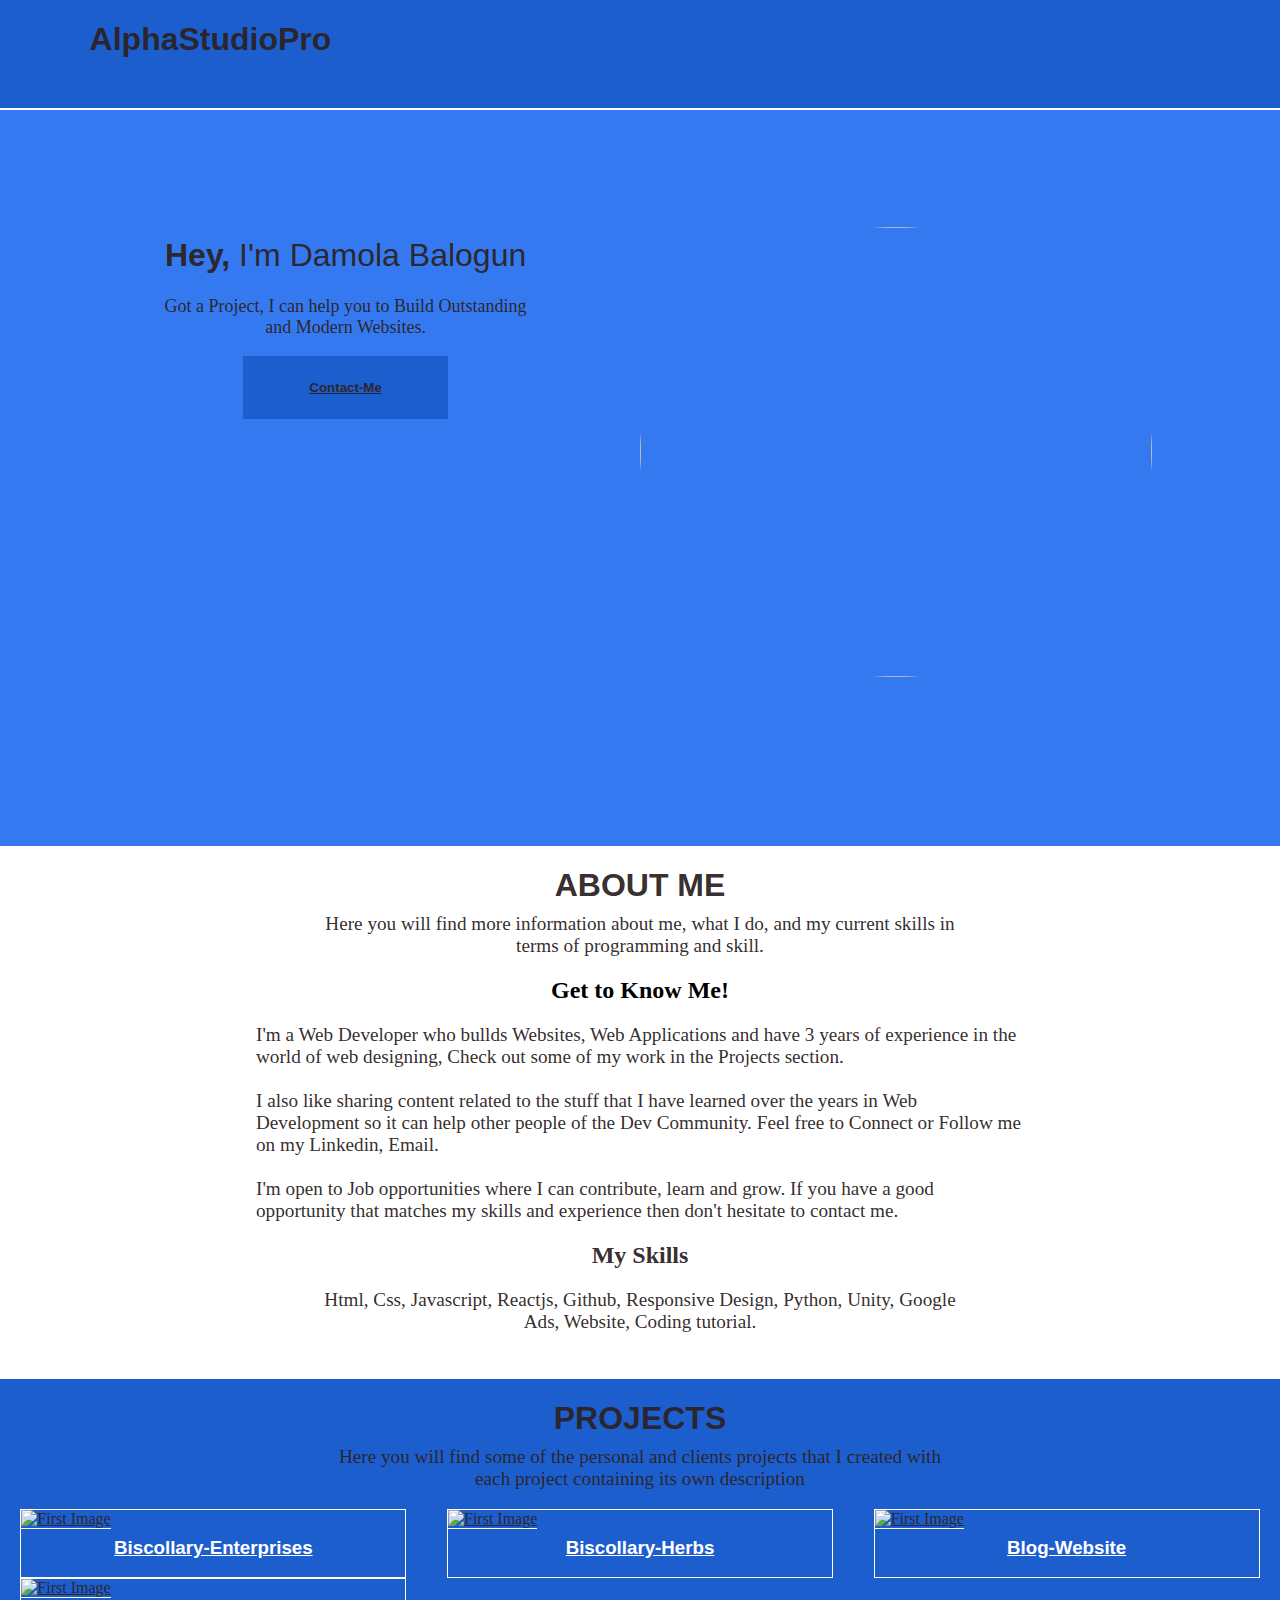
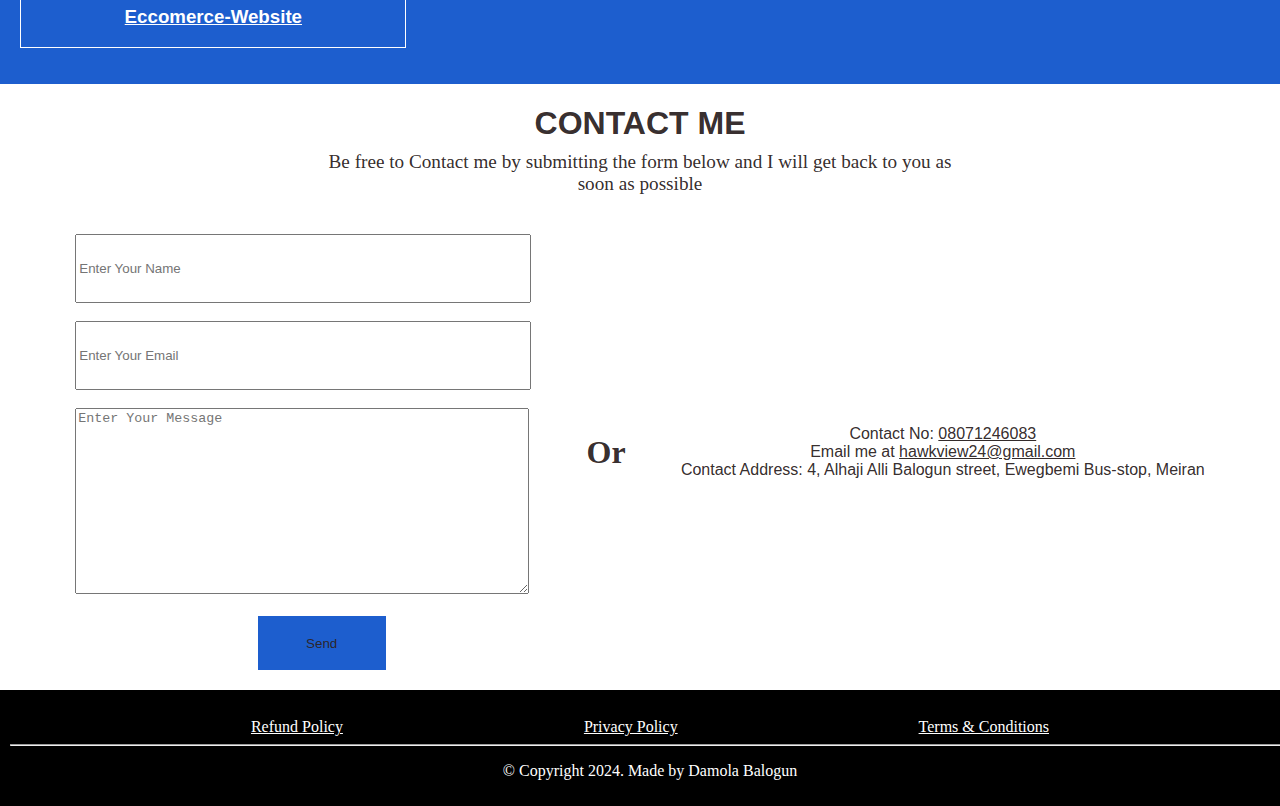
==== commit 3bc8fd44: "Update index.html" ====
--- a/index.html
+++ b/index.html
@@ -13,16 +13,6 @@
 
     <header>  
         <h1 class="title">AlphaStudioPro</h1>
-
-        <i class="menu_bar"onclick="open_menu()">Menu</i> 
-
-       <div class="pc_menu">
-        <a href="#">Home </a>
-        <a href="#">Service </a>
-        <a href="#">Projects </a>
-        <a href="#">About-Me </a>
-        <a href="#">Contact-Me </a>
-       </div>
     </header>
     <br /><br /><br />
     <div class="menu">
--- a/index.css
+++ b/index.css
@@ -112,23 +112,6 @@
     background-color: rgb(29, 94, 206);
 }
 
-@media (max-width: 750px) {
-    .first_section{
-        margin-left: 10%;
-        width: 80vw;
-    }
-    .first_section .cta{
-        width: 30vw;
-        text-decoration: none;
-        font-family: 'Franklin Gothic Medium', 'Arial Narrow', Arial, sans-serif;
-        font-size: medium;
-        border: 2px solid white;
-    }
-    .introduction img{
-        display: none;
-    }
-}
-
 .about_section h1{
     text-align: center;
     text-transform: uppercase;
@@ -222,24 +205,26 @@
 }
 
 .contact .forms{
-    width: 50vw;
-    margin-left: 25%;
-    background-color: white;
+    display: flex;
+    padding: 20px;
+    align-items: center;
+    justify-content: space-evenly;
+}
+
+.forms .other-form {
+    text-align: center;
+    font-size: 16px;
+    font-family: 'Trebuchet MS', 'Lucida Sans Unicode', 'Lucida Grande', 'Lucida Sans', Arial, sans-serif;
 }
 
 input{
-    width: 40vw;
+    width: 35vw;
     height: 7vh;
-    margin-left: 10%;
-    margin-top: 2%;
 }
 
 textarea{
     height: 20vh;
-    width: 40vw;
-    margin-right: auto;
-    margin-left: auto;
-    margin-left: 10%;
+    width: 35vw;
 }
 
 input[type=submit]{
@@ -253,14 +238,19 @@
 
 footer{
     width: 100vw;
-    height: 55vh;
+    height: max-content;
+    padding: 10px;
     color: white;
     background-color: black;
 }
 
-.box{
-    width: 90vw;
-    margin-left: 5%;
+.box {
+    display: flex;
+    align-items: center;
+    justify-content: space-evenly;
+}
+
+.box a{
     color: white;
 }
 
@@ -274,7 +264,21 @@
     text-align: right;
 }
 
-@media (max-width: 750px) {
+@media (max-width: 768px) {
+    .first_section{
+        margin-left: 10%;
+        width: 80vw;
+    }
+    .first_section .cta{
+        width: 30vw;
+        text-decoration: none;
+        font-family: 'Franklin Gothic Medium', 'Arial Narrow', Arial, sans-serif;
+        font-size: medium;
+        border: 2px solid white;
+    }
+    .introduction img{
+        display: none;
+    }
     .des2{
         width: 90vw;
         margin-left: 5%;
@@ -307,21 +311,21 @@
         margin-left: 5%;
     }
     .contact .forms {
-        width: 90vw;
-        margin-left: 4%;
+        flex-direction: column;
     }
     .contact .forms input {
         width: 80vw;
-        margin-left: 5%;
+    }
+    .contact .forms input[type=submit] {
+        width: 40vw;
     }
     .contact .forms textarea {
         width: 80vw;
-        margin-left: 5%;
-    }
-}
-
-
-
-
-
-
+    }
+}
+
+
+
+
+
+
